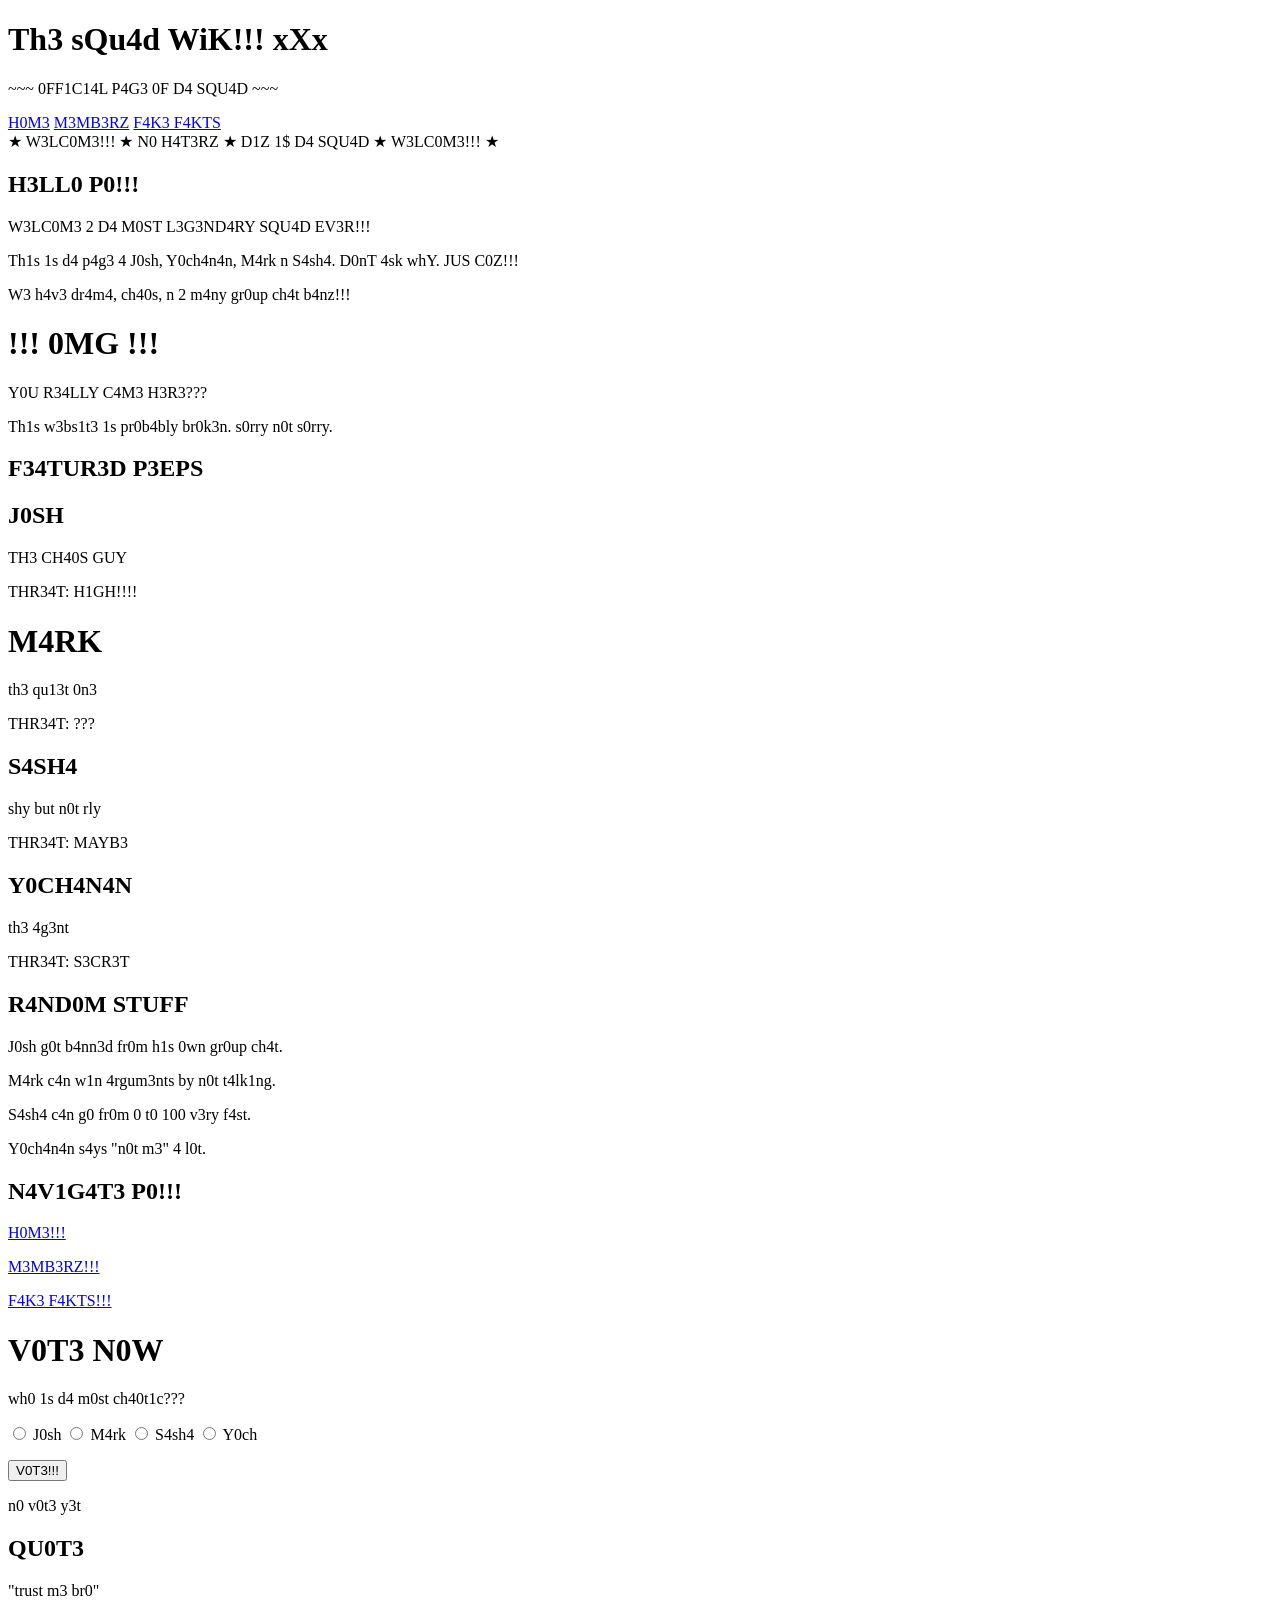
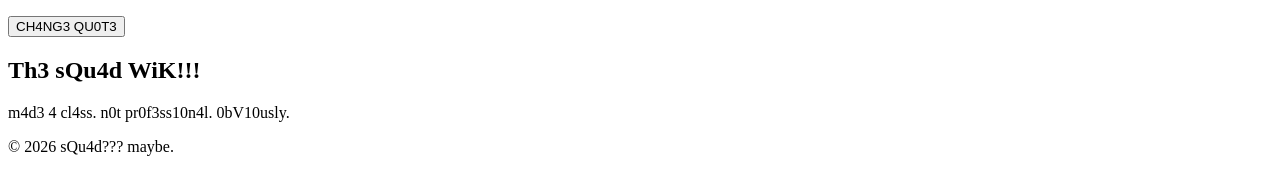
==== Index.html @ 8d660037 "Merge branch 'main' into kang-branch" ====
<!DOCTYPE html>
<html>
<head>
    <title>Th3 sQu4d WiK!!!</title>
    <link rel="stylesheet" href="src/css/style.css">
</head>
<body>
    <div id="top">
        <h1>Th3 sQu4d WiK!!! xXx</h1>
        <p>~~~ 0FF1C14L P4G3 0F D4 SQU4D ~~~</p>
    </div>

    <div id="menu">
        <a href="index.html">H0M3</a>
        <a href="pages/members.html">M3MB3RZ</a>
        <a href="pages/fun-facts.html">F4K3 F4KTS</a>
    </div>

    <div id="shout">
        ★ W3LC0M3!!! ★ N0 H4T3RZ ★ D1Z 1$ D4 SQU4D ★ W3LC0M3!!! ★
    </div>

    <div id="left">
        <h2>H3LL0 P0!!!</h2>
        <p>W3LC0M3 2 D4 M0ST L3G3ND4RY SQU4D EV3R!!!</p>
        <p>Th1s 1s d4 p4g3 4 J0sh, Y0ch4n4n, M4rk n S4sh4. D0nT 4sk whY. JUS C0Z!!!</p>
        <p>W3 h4v3 dr4m4, ch40s, n 2 m4ny gr0up ch4t b4nz!!!</p>
        <div id="big">
            <h1>!!! 0MG !!!</h1>
            <p>Y0U R34LLY C4M3 H3R3???</p>
            <p>Th1s w3bs1t3 1s pr0b4bly br0k3n. s0rry n0t s0rry.</p>
        </div>
        <h2>F34TUR3D P3EPS</h2>
        <div id="cards">
            <div id="josh">
                <h2>J0SH</h2>
                <p>TH3 CH40S GUY</p>
                <p>THR34T: H1GH!!!!</p>
            </div>
            <div id="mark">
                <h1>M4RK</h1>
                <p>th3 qu13t 0n3</p>
                <p>THR34T: ???</p>
            </div>
            <div id="sasha">
                <h2>S4SH4</h2>
                <p>shy but n0t rly</p>
                <p>THR34T: MAYB3</p>
            </div>
            <div id="yoch">
                <h2>Y0CH4N4N</h2>
                <p>th3 4g3nt</p>
                <p>THR34T: S3CR3T</p>
            </div>
        </div>
        <h2>R4ND0M STUFF</h2>
        <p>J0sh g0t b4nn3d fr0m h1s 0wn gr0up ch4t.</p>
        <p>M4rk c4n w1n 4rgum3nts by n0t t4lk1ng.</p>
        <p>S4sh4 c4n g0 fr0m 0 t0 100 v3ry f4st.</p>
        <p>Y0ch4n4n s4ys "n0t m3" 4 l0t.</p>
    </div>

    <div id="right">
        <h2>N4V1G4T3 P0!!!</h2>
        <p><a href="index.html">H0M3!!!</a></p>
        <p><a href="pages/members.html">M3MB3RZ!!!</a></p>
        <p><a href="pages/fun-facts.html">F4K3 F4KTS!!!</a></p>
        <h1>V0T3 N0W</h1>
        <p>wh0 1s d4 m0st ch40t1c???</p>
        <input type="radio" name="vote" value="josh"> J0sh
        <input type="radio" name="vote" value="mark"> M4rk
        <input type="radio" name="vote" value="sasha"> S4sh4
        <input type="radio" name="vote" value="yochanan"> Y0ch
        <p><button type="button" onclick="voteNow()">V0T3!!!</button></p>
        <p id="voteresult">n0 v0t3 y3t</p>
        <h2>QU0T3</h2>
        <p id="quote">"trust m3 br0"</p>
        <button type="button" onclick="newQuote()">CH4NG3 QU0T3</button>
    </div>

    <div id="bottom">
        <h2>Th3 sQu4d WiK!!!</h2>
        <p>m4d3 4 cl4ss. n0t pr0f3ss10n4l. 0bV10usly.</p>
        <p>© 2026 sQu4d??? maybe.</p>
    </div>
    <script src="src/js/main.js"></script>
</body>
</html>
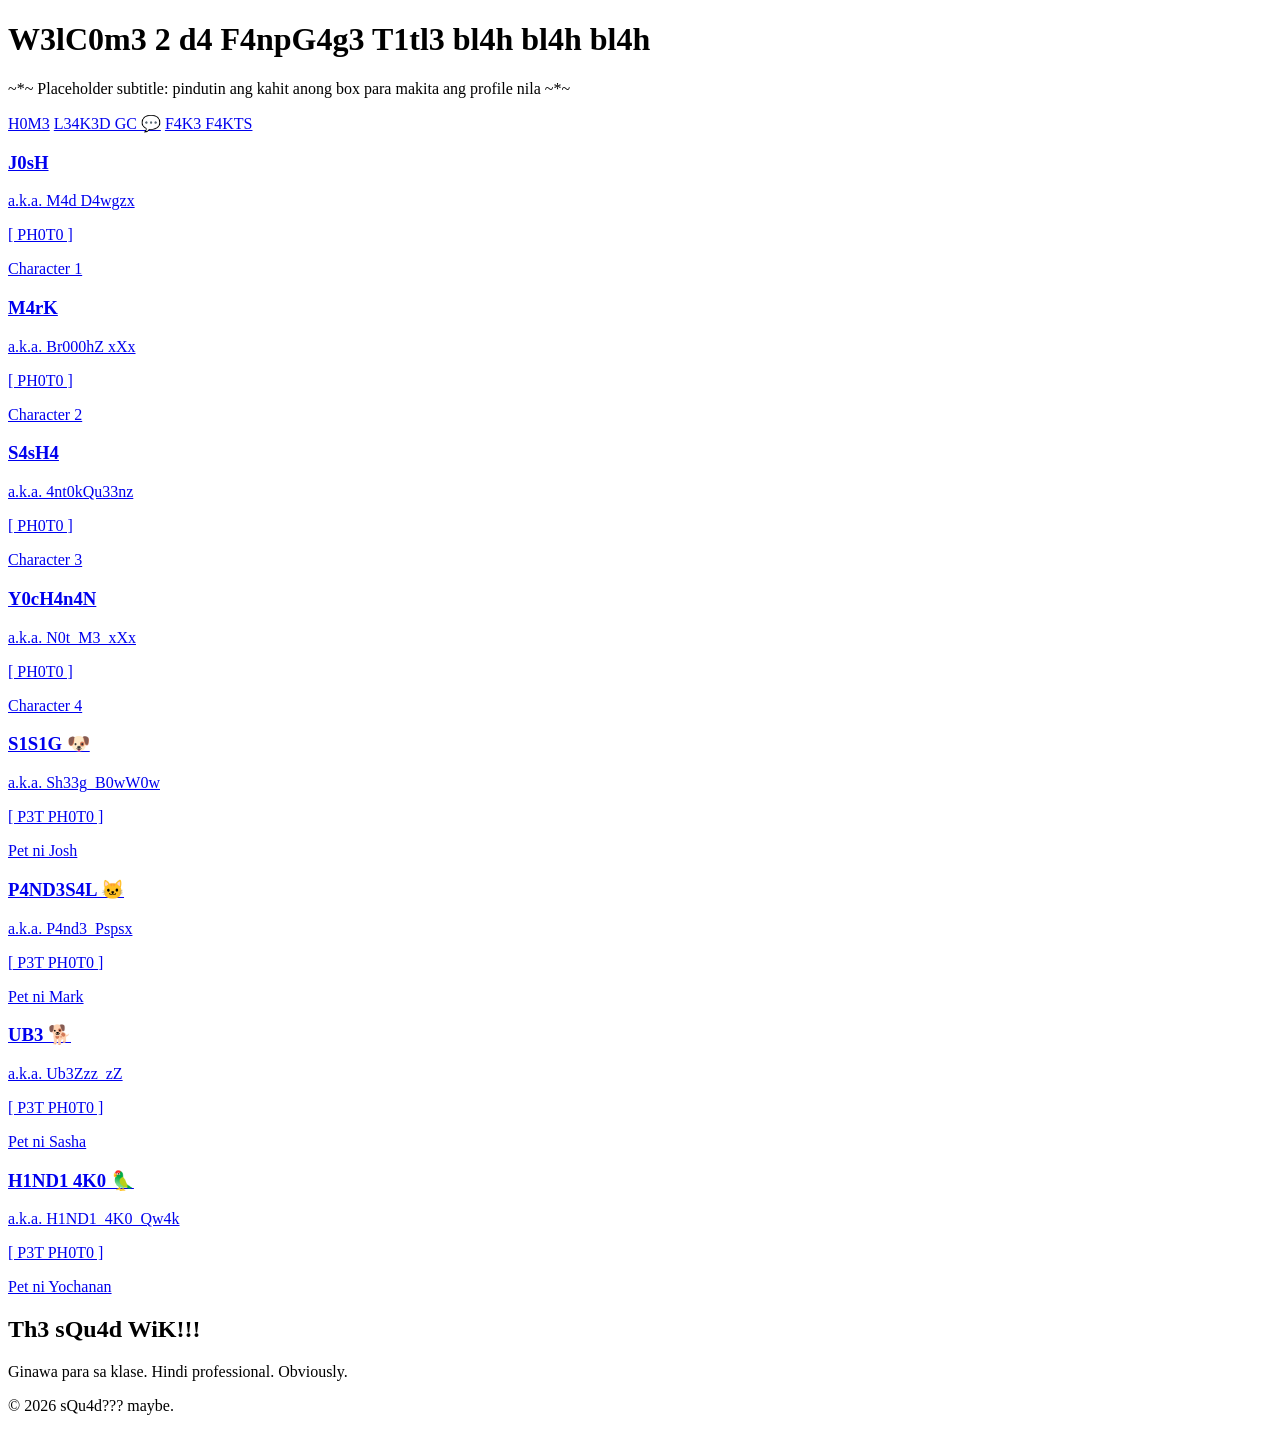
==== commit adb6ab52: "update" ====
--- a/Index.html
+++ b/Index.html
@@ -1,88 +1,99 @@
 <!DOCTYPE html>
 <html>
 <head>
-    <title>Th3 sQu4d WiK!!!</title>
-    <link rel="stylesheet" href="src/css/style.css">
+<title>Th3 sQu4d WiK!!!</title>
+<link rel="stylesheet" href="src/css/style.css">
 </head>
 <body>
-    <div id="top">
-        <h1>Th3 sQu4d WiK!!! xXx</h1>
-        <p>~~~ 0FF1C14L P4G3 0F D4 SQU4D ~~~</p>
-    </div>
+<div class="page">
 
-    <div id="menu">
-        <a href="index.html">H0M3</a>
-        <a href="pages/members.html">M3MB3RZ</a>
-        <a href="pages/fun-facts.html">F4K3 F4KTS</a>
-    </div>
+<div class="title">
+<h1>W3lC0m3 2 d4 F4npG4g3 T1tl3 bl4h bl4h bl4h</h1>
+<p>~*~ Placeholder subtitle: pindutin ang kahit anong box para makita ang profile nila ~*~</p>
+</div>
 
-    <div id="shout">
-        ★ W3LC0M3!!! ★ N0 H4T3RZ ★ D1Z 1$ D4 SQU4D ★ W3LC0M3!!! ★
-    </div>
+<div class="menu">
+<a href="index.html">H0M3</a>
+<a href="pages/leaked-gc.html">L34K3D GC 💬</a>
+<a href="pages/fun-facts.html">F4K3 F4KTS</a>
+</div>
 
-    <div id="left">
-        <h2>H3LL0 P0!!!</h2>
-        <p>W3LC0M3 2 D4 M0ST L3G3ND4RY SQU4D EV3R!!!</p>
-        <p>Th1s 1s d4 p4g3 4 J0sh, Y0ch4n4n, M4rk n S4sh4. D0nT 4sk whY. JUS C0Z!!!</p>
-        <p>W3 h4v3 dr4m4, ch40s, n 2 m4ny gr0up ch4t b4nz!!!</p>
-        <div id="big">
-            <h1>!!! 0MG !!!</h1>
-            <p>Y0U R34LLY C4M3 H3R3???</p>
-            <p>Th1s w3bs1t3 1s pr0b4bly br0k3n. s0rry n0t s0rry.</p>
-        </div>
-        <h2>F34TUR3D P3EPS</h2>
-        <div id="cards">
-            <div id="josh">
-                <h2>J0SH</h2>
-                <p>TH3 CH40S GUY</p>
-                <p>THR34T: H1GH!!!!</p>
-            </div>
-            <div id="mark">
-                <h1>M4RK</h1>
-                <p>th3 qu13t 0n3</p>
-                <p>THR34T: ???</p>
-            </div>
-            <div id="sasha">
-                <h2>S4SH4</h2>
-                <p>shy but n0t rly</p>
-                <p>THR34T: MAYB3</p>
-            </div>
-            <div id="yoch">
-                <h2>Y0CH4N4N</h2>
-                <p>th3 4g3nt</p>
-                <p>THR34T: S3CR3T</p>
-            </div>
-        </div>
-        <h2>R4ND0M STUFF</h2>
-        <p>J0sh g0t b4nn3d fr0m h1s 0wn gr0up ch4t.</p>
-        <p>M4rk c4n w1n 4rgum3nts by n0t t4lk1ng.</p>
-        <p>S4sh4 c4n g0 fr0m 0 t0 100 v3ry f4st.</p>
-        <p>Y0ch4n4n s4ys "n0t m3" 4 l0t.</p>
-    </div>
+<div class="row">
+<a class="cardlink" href="pages/josh.html">
+<div class="card josh">
+<h3>J0sH</h3>
+<p class="aka">a.k.a. M4d D4wgzx</p>
+<div class="photo"><p>[ PH0T0 ]</p></div>
+<p>Character 1</p>
+</div>
+</a>
+<a class="cardlink" href="pages/mark.html">
+<div class="card mark">
+<h3>M4rK</h3>
+<p class="aka">a.k.a. Br000hZ xXx</p>
+<div class="photo"><p>[ PH0T0 ]</p></div>
+<p>Character 2</p>
+</div>
+</a>
+<a class="cardlink" href="pages/sasha.html">
+<div class="card sasha">
+<h3>S4sH4</h3>
+<p class="aka">a.k.a. 4nt0kQu33nz</p>
+<div class="photo"><p>[ PH0T0 ]</p></div>
+<p>Character 3</p>
+</div>
+</a>
+<a class="cardlink" href="pages/yochanan.html">
+<div class="card yoch">
+<h3>Y0cH4n4N</h3>
+<p class="aka">a.k.a. N0t_M3_xXx</p>
+<div class="photo"><p>[ PH0T0 ]</p></div>
+<p>Character 4</p>
+</div>
+</a>
+</div>
 
-    <div id="right">
-        <h2>N4V1G4T3 P0!!!</h2>
-        <p><a href="index.html">H0M3!!!</a></p>
-        <p><a href="pages/members.html">M3MB3RZ!!!</a></p>
-        <p><a href="pages/fun-facts.html">F4K3 F4KTS!!!</a></p>
-        <h1>V0T3 N0W</h1>
-        <p>wh0 1s d4 m0st ch40t1c???</p>
-        <input type="radio" name="vote" value="josh"> J0sh
-        <input type="radio" name="vote" value="mark"> M4rk
-        <input type="radio" name="vote" value="sasha"> S4sh4
-        <input type="radio" name="vote" value="yochanan"> Y0ch
-        <p><button type="button" onclick="voteNow()">V0T3!!!</button></p>
-        <p id="voteresult">n0 v0t3 y3t</p>
-        <h2>QU0T3</h2>
-        <p id="quote">"trust m3 br0"</p>
-        <button type="button" onclick="newQuote()">CH4NG3 QU0T3</button>
-    </div>
+<div class="row">
+<a class="cardlink" href="pages/josh-pet.html">
+<div class="card josh">
+<h3>S1S1G 🐶</h3>
+<p class="aka">a.k.a. Sh33g_B0wW0w</p>
+<div class="photo"><p>[ P3T PH0T0 ]</p></div>
+<p>Pet ni Josh</p>
+</div>
+</a>
+<a class="cardlink" href="pages/mark-pet.html">
+<div class="card mark">
+<h3>P4ND3S4L 🐱</h3>
+<p class="aka">a.k.a. P4nd3_Pspsx</p>
+<div class="photo"><p>[ P3T PH0T0 ]</p></div>
+<p>Pet ni Mark</p>
+</div>
+</a>
+<a class="cardlink" href="pages/sasha-pet.html">
+<div class="card sasha">
+<h3>UB3 🐕</h3>
+<p class="aka">a.k.a. Ub3Zzz_zZ</p>
+<div class="photo"><p>[ P3T PH0T0 ]</p></div>
+<p>Pet ni Sasha</p>
+</div>
+</a>
+<a class="cardlink" href="pages/yochanan-pet.html">
+<div class="card yoch">
+<h3>H1ND1 4K0 🦜</h3>
+<p class="aka">a.k.a. H1ND1_4K0_Qw4k</p>
+<div class="photo"><p>[ P3T PH0T0 ]</p></div>
+<p>Pet ni Yochanan</p>
+</div>
+</a>
+</div>
 
-    <div id="bottom">
-        <h2>Th3 sQu4d WiK!!!</h2>
-        <p>m4d3 4 cl4ss. n0t pr0f3ss10n4l. 0bV10usly.</p>
-        <p>© 2026 sQu4d??? maybe.</p>
-    </div>
-    <script src="src/js/main.js"></script>
+<div class="footer">
+<h2>Th3 sQu4d WiK!!!</h2>
+<p>Ginawa para sa klase. Hindi professional. Obviously.</p>
+<p>© 2026 sQu4d??? maybe.</p>
+</div>
+
+</div>
 </body>
 </html>
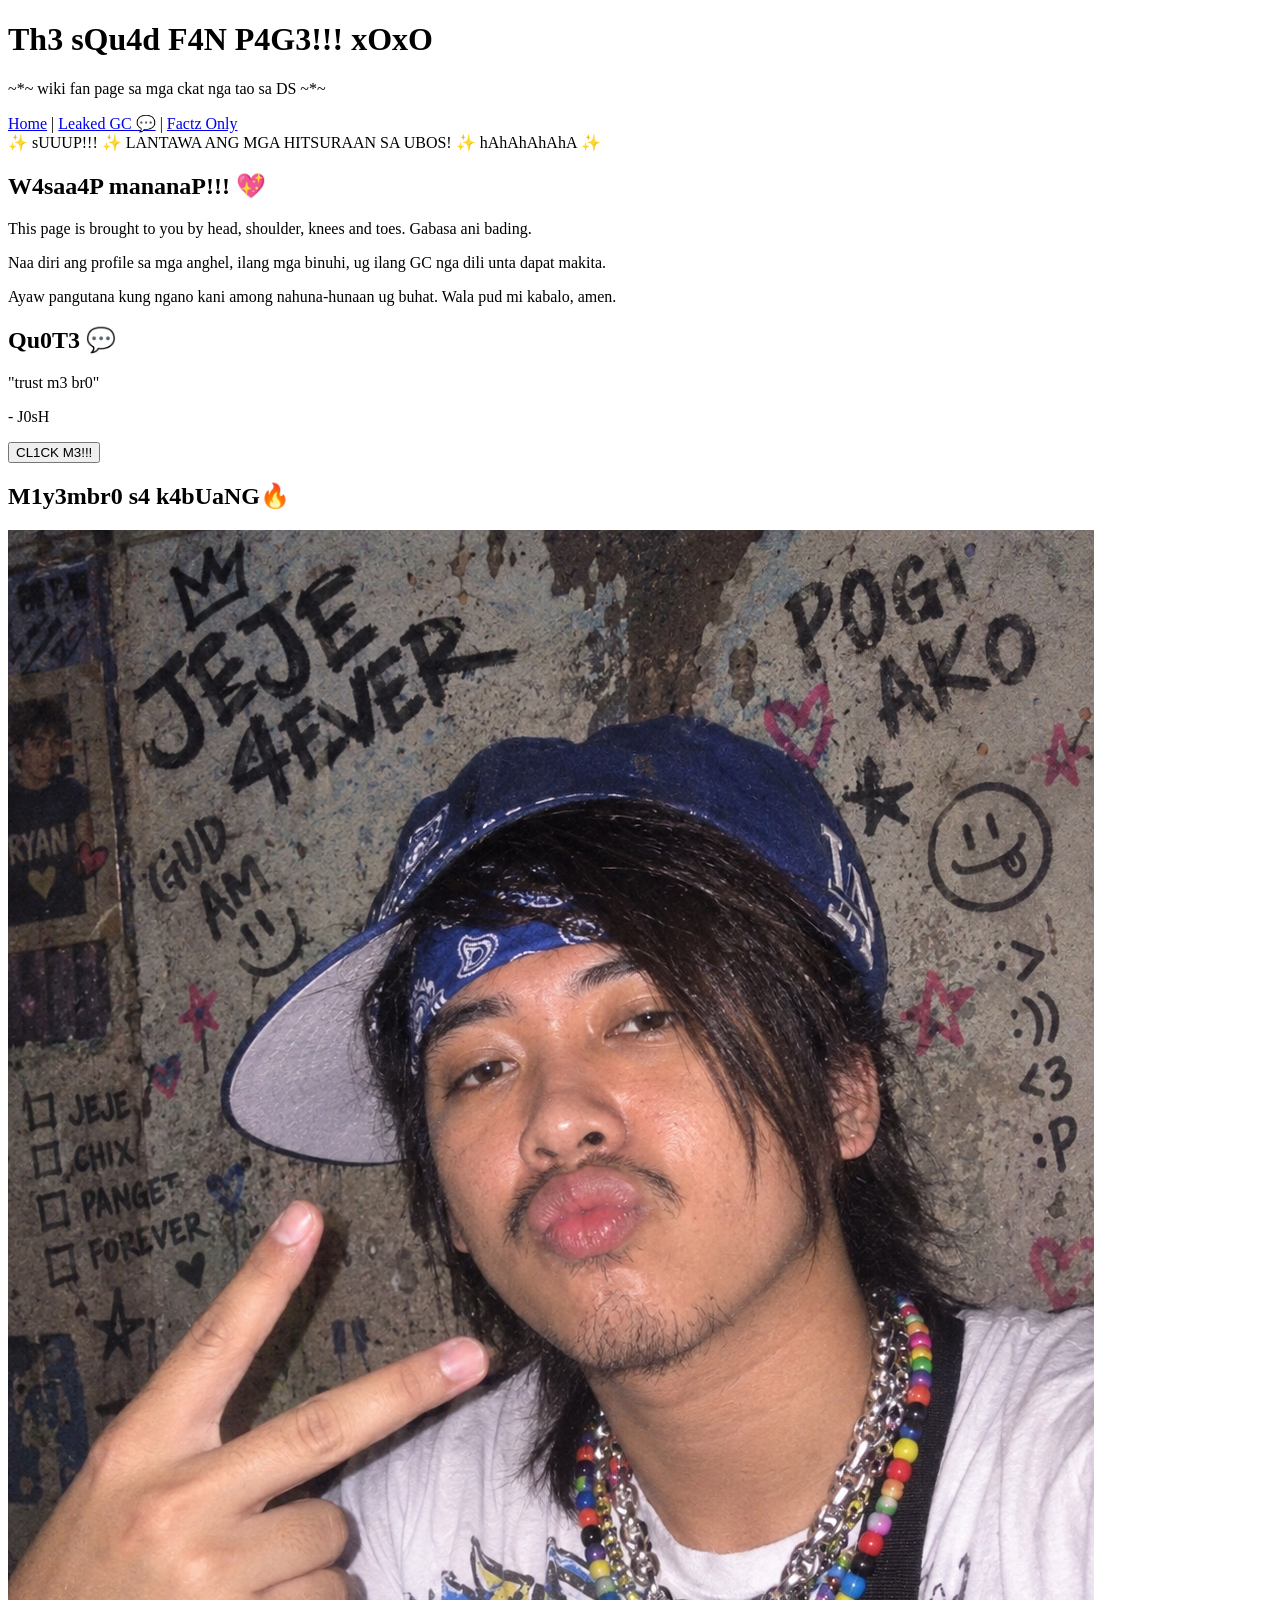
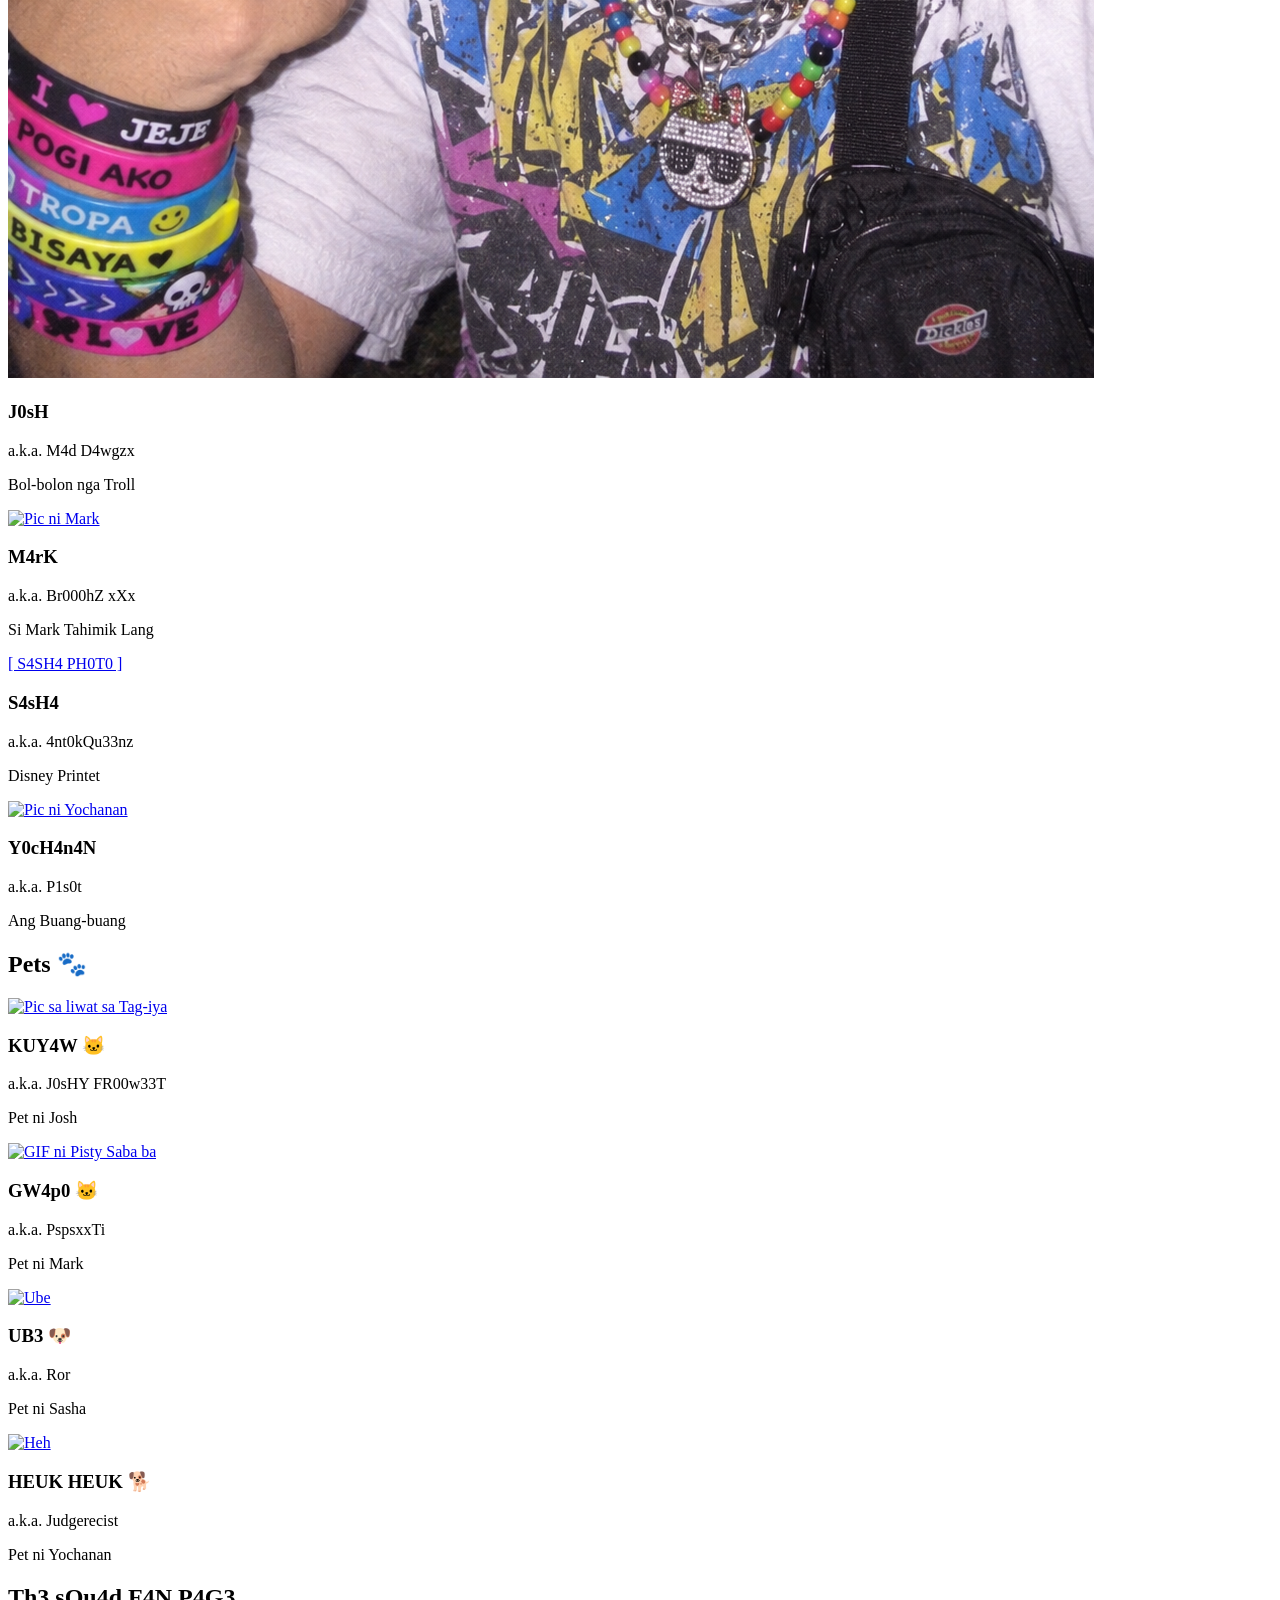
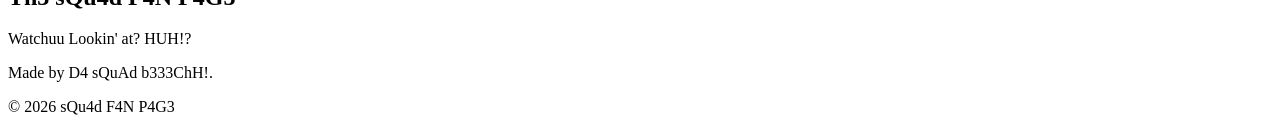
==== commit 0c0b9629: "update" ====
--- a/Index.html
+++ b/Index.html
@@ -1,99 +1,110 @@
 <!DOCTYPE html>
 <html>
-<head>
-<title>Th3 sQu4d WiK!!!</title>
-<link rel="stylesheet" href="src/css/style.css">
-</head>
-<body>
-<div class="page">
+	<head>
+		<meta charset="UTF-8">
+		<title>Th3 sQu4d F4N P4G3!!!</title>
+		<link rel="stylesheet" href="src/css/index.css">
+	</head>
 
-<div class="title">
-<h1>W3lC0m3 2 d4 F4npG4g3 T1tl3 bl4h bl4h bl4h</h1>
-<p>~*~ Placeholder subtitle: pindutin ang kahit anong box para makita ang profile nila ~*~</p>
-</div>
+	<body>
+		<div id='box1'>
+			<h1>Th3 sQu4d F4N P4G3!!! xOxO</h1>
+			<p>~*~ wiki fan page sa mga ckat nga tao sa DS ~*~</p>
+		</div>
 
-<div class="menu">
-<a href="index.html">H0M3</a>
-<a href="pages/leaked-gc.html">L34K3D GC 💬</a>
-<a href="pages/fun-facts.html">F4K3 F4KTS</a>
-</div>
+		<div id='box2'>
+			<a href="index.html">Home</a> |
+			<a href="pages/leaked-gc.html">Leaked GC 💬</a> |
+			<a href="pages/fun-facts.html">Factz Only</a>
+		</div>
 
-<div class="row">
-<a class="cardlink" href="pages/josh.html">
-<div class="card josh">
-<h3>J0sH</h3>
-<p class="aka">a.k.a. M4d D4wgzx</p>
-<div class="photo"><p>[ PH0T0 ]</p></div>
-<p>Character 1</p>
-</div>
-</a>
-<a class="cardlink" href="pages/mark.html">
-<div class="card mark">
-<h3>M4rK</h3>
-<p class="aka">a.k.a. Br000hZ xXx</p>
-<div class="photo"><p>[ PH0T0 ]</p></div>
-<p>Character 2</p>
-</div>
-</a>
-<a class="cardlink" href="pages/sasha.html">
-<div class="card sasha">
-<h3>S4sH4</h3>
-<p class="aka">a.k.a. 4nt0kQu33nz</p>
-<div class="photo"><p>[ PH0T0 ]</p></div>
-<p>Character 3</p>
-</div>
-</a>
-<a class="cardlink" href="pages/yochanan.html">
-<div class="card yoch">
-<h3>Y0cH4n4N</h3>
-<p class="aka">a.k.a. N0t_M3_xXx</p>
-<div class="photo"><p>[ PH0T0 ]</p></div>
-<p>Character 4</p>
-</div>
-</a>
-</div>
+		<div id='box3'>✨ sUUUP!!! ✨ LANTAWA ANG MGA HITSURAAN SA UBOS! ✨ hAhAhAhAhA ✨</div>
 
-<div class="row">
-<a class="cardlink" href="pages/josh-pet.html">
-<div class="card josh">
-<h3>S1S1G 🐶</h3>
-<p class="aka">a.k.a. Sh33g_B0wW0w</p>
-<div class="photo"><p>[ P3T PH0T0 ]</p></div>
-<p>Pet ni Josh</p>
-</div>
-</a>
-<a class="cardlink" href="pages/mark-pet.html">
-<div class="card mark">
-<h3>P4ND3S4L 🐱</h3>
-<p class="aka">a.k.a. P4nd3_Pspsx</p>
-<div class="photo"><p>[ P3T PH0T0 ]</p></div>
-<p>Pet ni Mark</p>
-</div>
-</a>
-<a class="cardlink" href="pages/sasha-pet.html">
-<div class="card sasha">
-<h3>UB3 🐕</h3>
-<p class="aka">a.k.a. Ub3Zzz_zZ</p>
-<div class="photo"><p>[ P3T PH0T0 ]</p></div>
-<p>Pet ni Sasha</p>
-</div>
-</a>
-<a class="cardlink" href="pages/yochanan-pet.html">
-<div class="card yoch">
-<h3>H1ND1 4K0 🦜</h3>
-<p class="aka">a.k.a. H1ND1_4K0_Qw4k</p>
-<div class="photo"><p>[ P3T PH0T0 ]</p></div>
-<p>Pet ni Yochanan</p>
-</div>
-</a>
-</div>
+		<div class='row'>
+			<div id='box4'>
+				<h2>W4saa4P mananaP!!! 💖</h2>
+				<p>This page is brought to you by head, shoulder, knees and toes. Gabasa ani bading.</p>
 
-<div class="footer">
-<h2>Th3 sQu4d WiK!!!</h2>
-<p>Ginawa para sa klase. Hindi professional. Obviously.</p>
-<p>© 2026 sQu4d??? maybe.</p>
-</div>
+				<p>Naa diri ang profile sa mga anghel, ilang mga binuhi, ug ilang GC nga dili unta dapat makita.</p>
+				<p>Ayaw pangutana kung ngano kani among nahuna-hunaan ug buhat. Wala pud mi kabalo, amen.</p>
+			</div>
+			<div id='box5'>
+				<h2>Qu0T3 💬</h2>
+				<p>"trust m3 br0"</p>
+				<p>- J0sH</p>
+				<button type="button" onclick="clickme()">CL1CK M3!!!</button>
+			</div>
+		</div>
 
-</div>
-</body>
+		<div id='box6'>
+			<h2>M1y3mbr0 s4 k4bUaNG🔥</h2>
+		</div>
+
+		<div class='row'>
+				<div id='box7'>
+					<a href="pages/josh.html"><img src="assets/josh.png" alt="Pic ni Josh"></a>
+					<h3>J0sH</h3>
+					<p>a.k.a. M4d D4wgzx</p>
+					<p>Bol-bolon nga Troll</p>
+				</div>
+				<div id='box8'>
+					<a href="pages/mark.html"><img src="assets/mark.jpg" alt="Pic ni Mark"></a>
+					<h3>M4rK</h3>
+					<p>a.k.a. Br000hZ xXx</p>
+					<p>Si Mark Tahimik Lang</p>
+				</div>
+				<div id='box9'>
+					<a href="pages/sasha.html"><p>[ S4SH4 PH0T0 ]</p></a>
+					<h3>S4sH4</h3>
+					<p>a.k.a. 4nt0kQu33nz</p>
+					<p>Disney Printet</p>
+				</div>
+				<div id='box10'>
+					<a href="pages/yochanan.html"><img src="assets/yochanan.jpg" alt="Pic ni Yochanan"></a>
+					<h3>Y0cH4n4N</h3>
+					<p>a.k.a. P1s0t</p>
+					<p>Ang Buang-buang</p>
+				</div>
+		</div>
+
+		<div id='box11'>
+			<h2>Pets 🐾</h2>
+		</div>
+
+		<div class='row'>
+				<div id='box12'>
+					<a href="pages/josh-pet.html"><img src="assets/josh-pet.png" alt="Pic sa liwat sa Tag-iya"></a>
+					<h3>KUY4W 🐱</h3>
+					<p>a.k.a. J0sHY FR00w33T</p>
+					<p>Pet ni Josh</p>
+				</div>
+				<div id='box13'>
+					<a href="pages/mark-pet.html"><img src="assets/mark-pet.gif" alt="GIF ni Pisty Saba ba"></a>
+					<h3>GW4p0 🐱</h3>
+					<p>a.k.a. PspsxxTi</p>
+					<p>Pet ni Mark</p>
+				</div>
+				<div id='box14'>
+					<a href="pages/sasha-pet.html"><img src="assets/sasha-pet.jpeg" alt="Ube"></a>
+					<h3>UB3 🐶</h3>
+					<p>a.k.a. Ror</p>
+					<p>Pet ni Sasha</p>
+				</div>
+				<div id='box15'>
+					<a href="pages/yochanan-pet.html"><img src="assets/yochanan-pet.gif" alt="Heh"></a>
+					<h3>HEUK HEUK 🐕</h3>
+					<p>a.k.a. Judgerecist</p>
+					<p>Pet ni Yochanan</p>
+				</div>
+		</div>
+
+		<div id='box16'>
+			<h2>Th3 sQu4d F4N P4G3</h2>
+			<p>Watchuu Lookin' at? HUH!?</p>
+<p>Made by D4 sQuAd b333ChH!.</p>
+<p>© 2026 sQu4d F4N P4G3</p>
+		</div>
+
+		<script src="src/js/index.js"></script>
+	</body>
 </html>
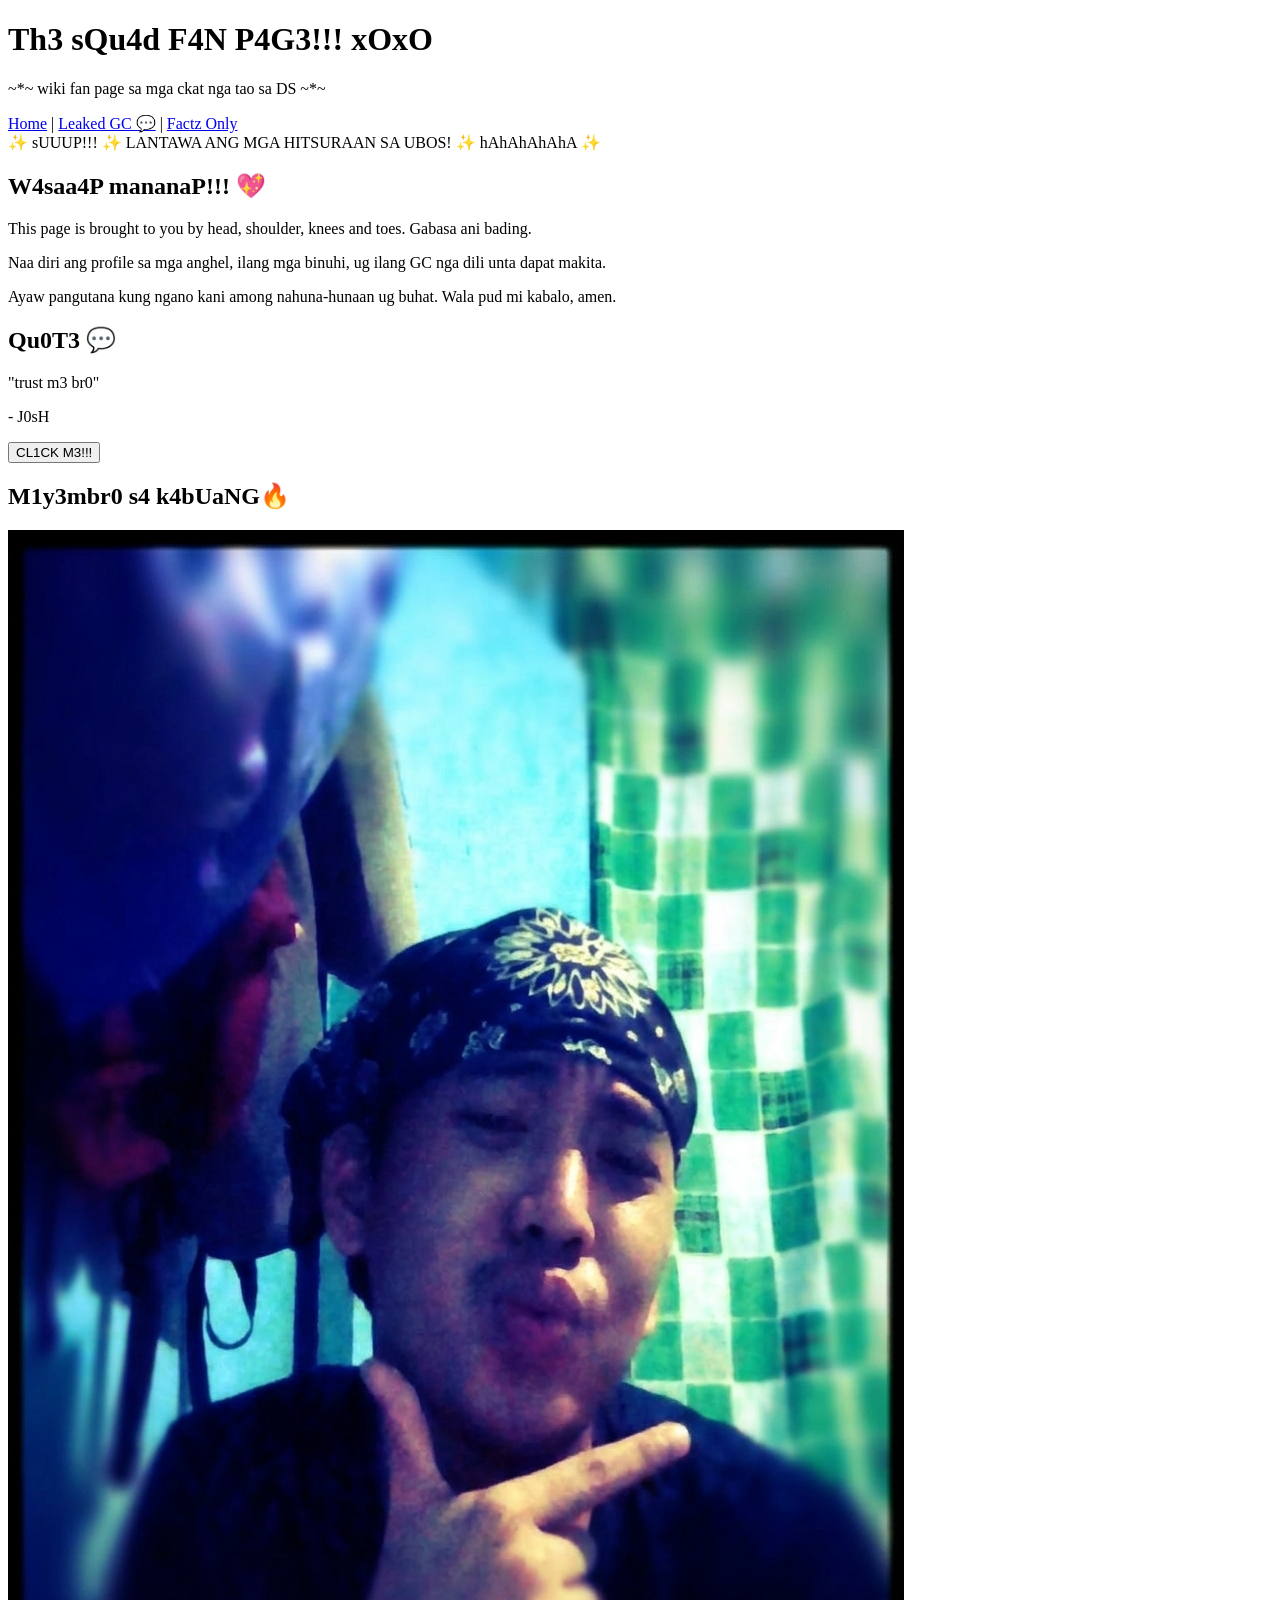
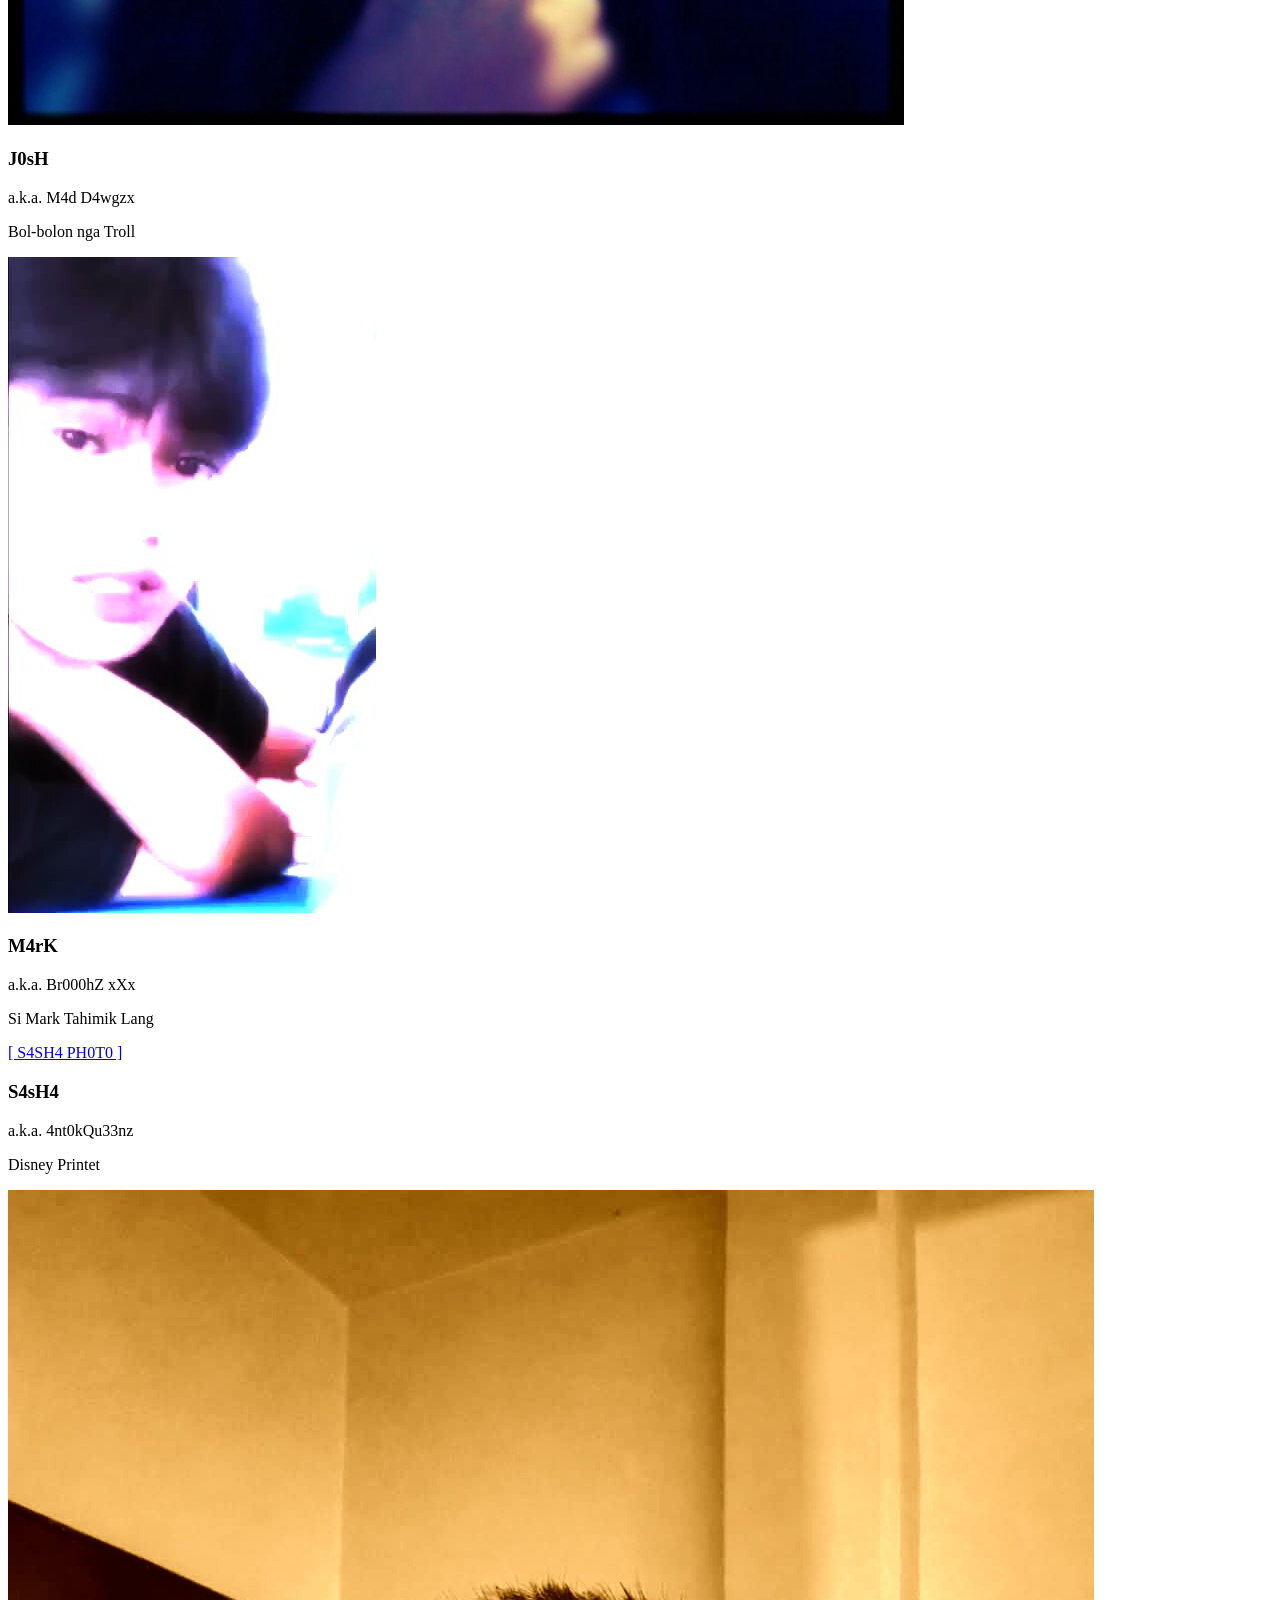
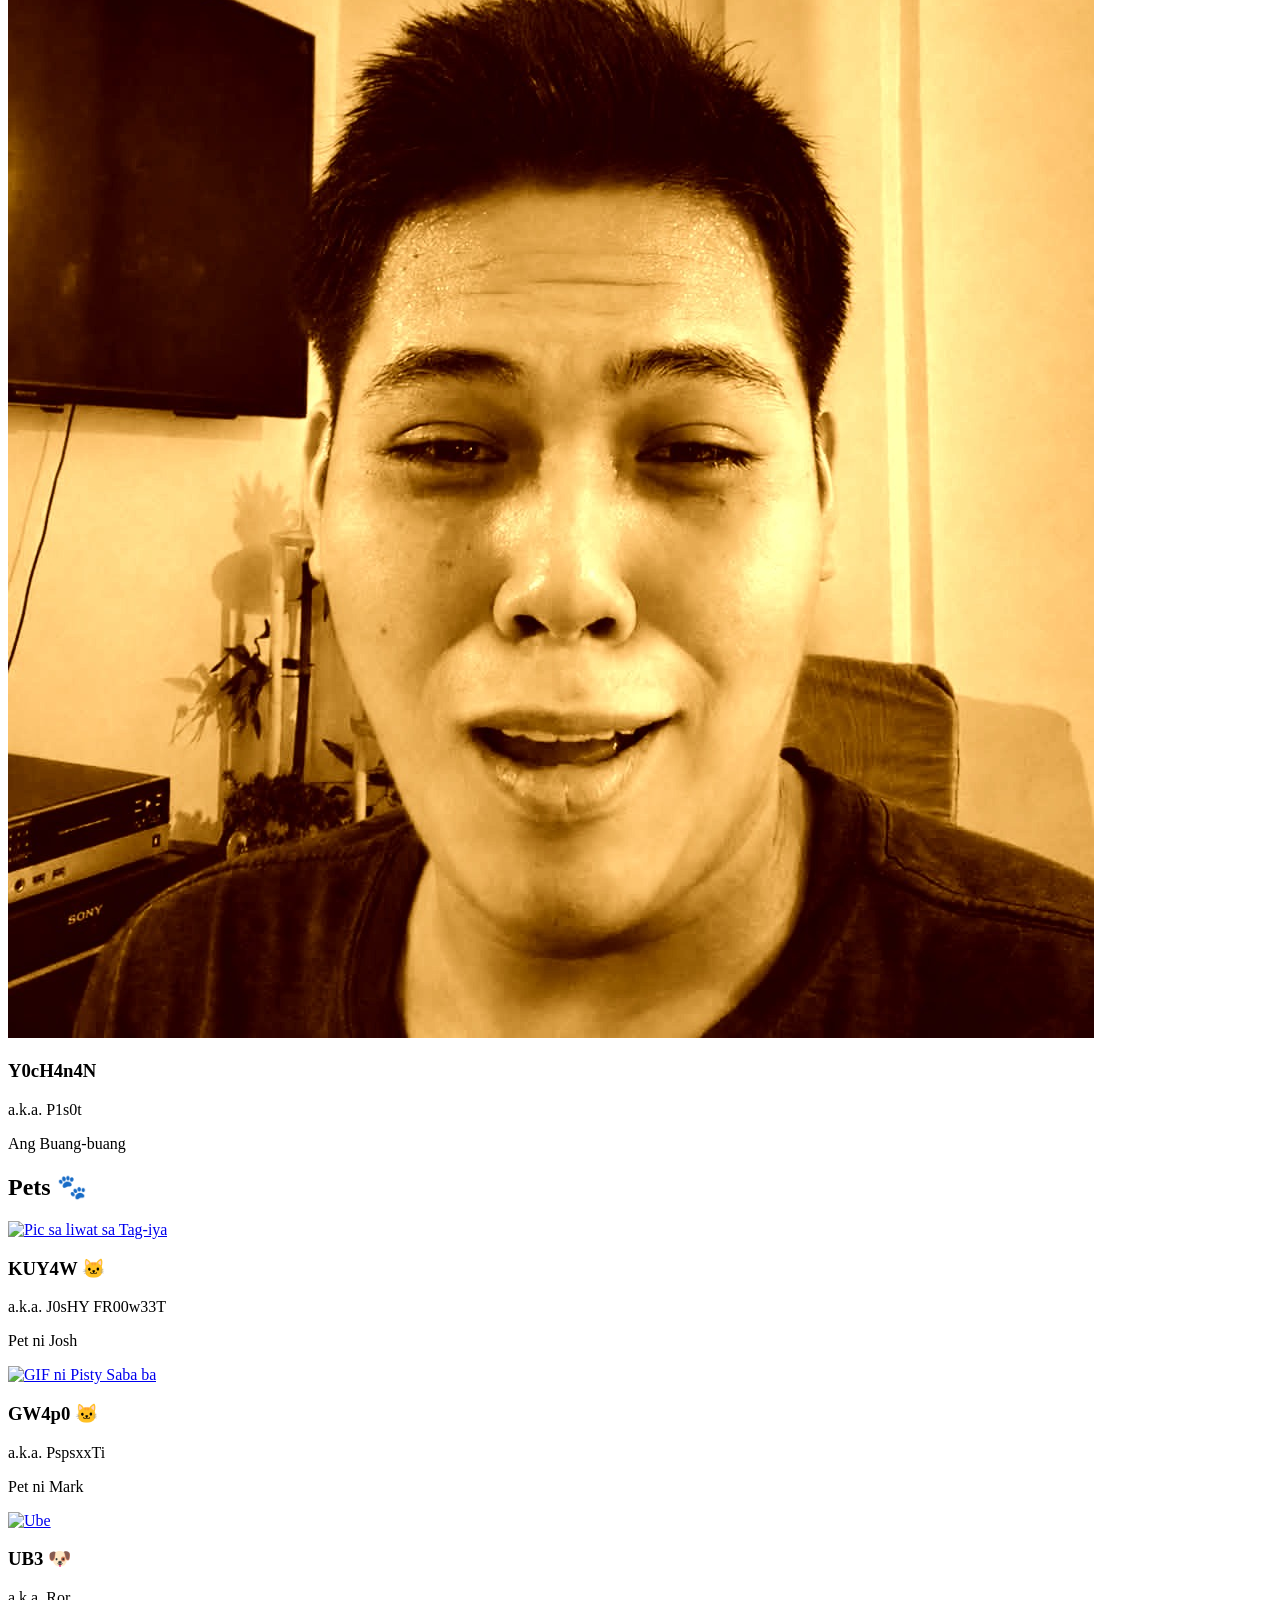
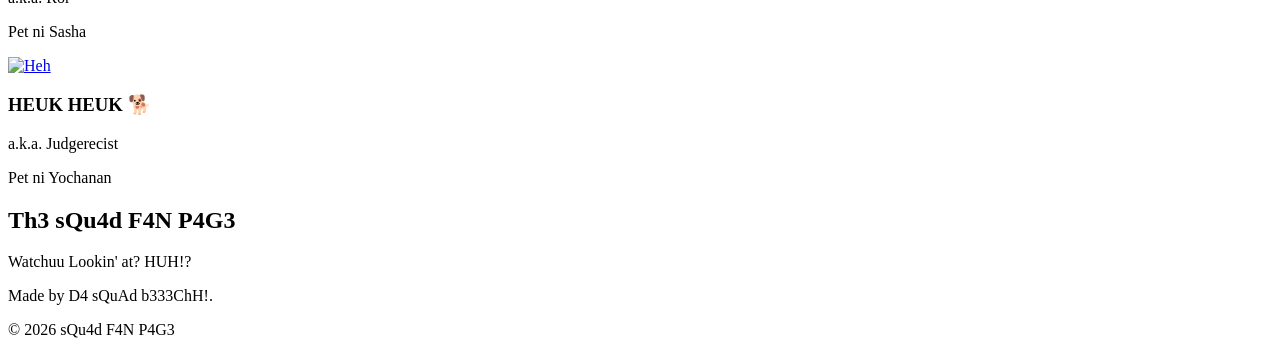
==== commit 1b566e41: "Update Index.html" ====
--- a/Index.html
+++ b/Index.html
@@ -42,7 +42,7 @@
 
 		<div class='row'>
 				<div id='box7'>
-					<a href="pages/josh.html"><img src="assets/josh.png" alt="Pic ni Josh"></a>
+					<a href="pages/josh.html"><img src="assets/josh.jfif" alt="Pic ni Josh"></a>
 					<h3>J0sH</h3>
 					<p>a.k.a. M4d D4wgzx</p>
 					<p>Bol-bolon nga Troll</p>
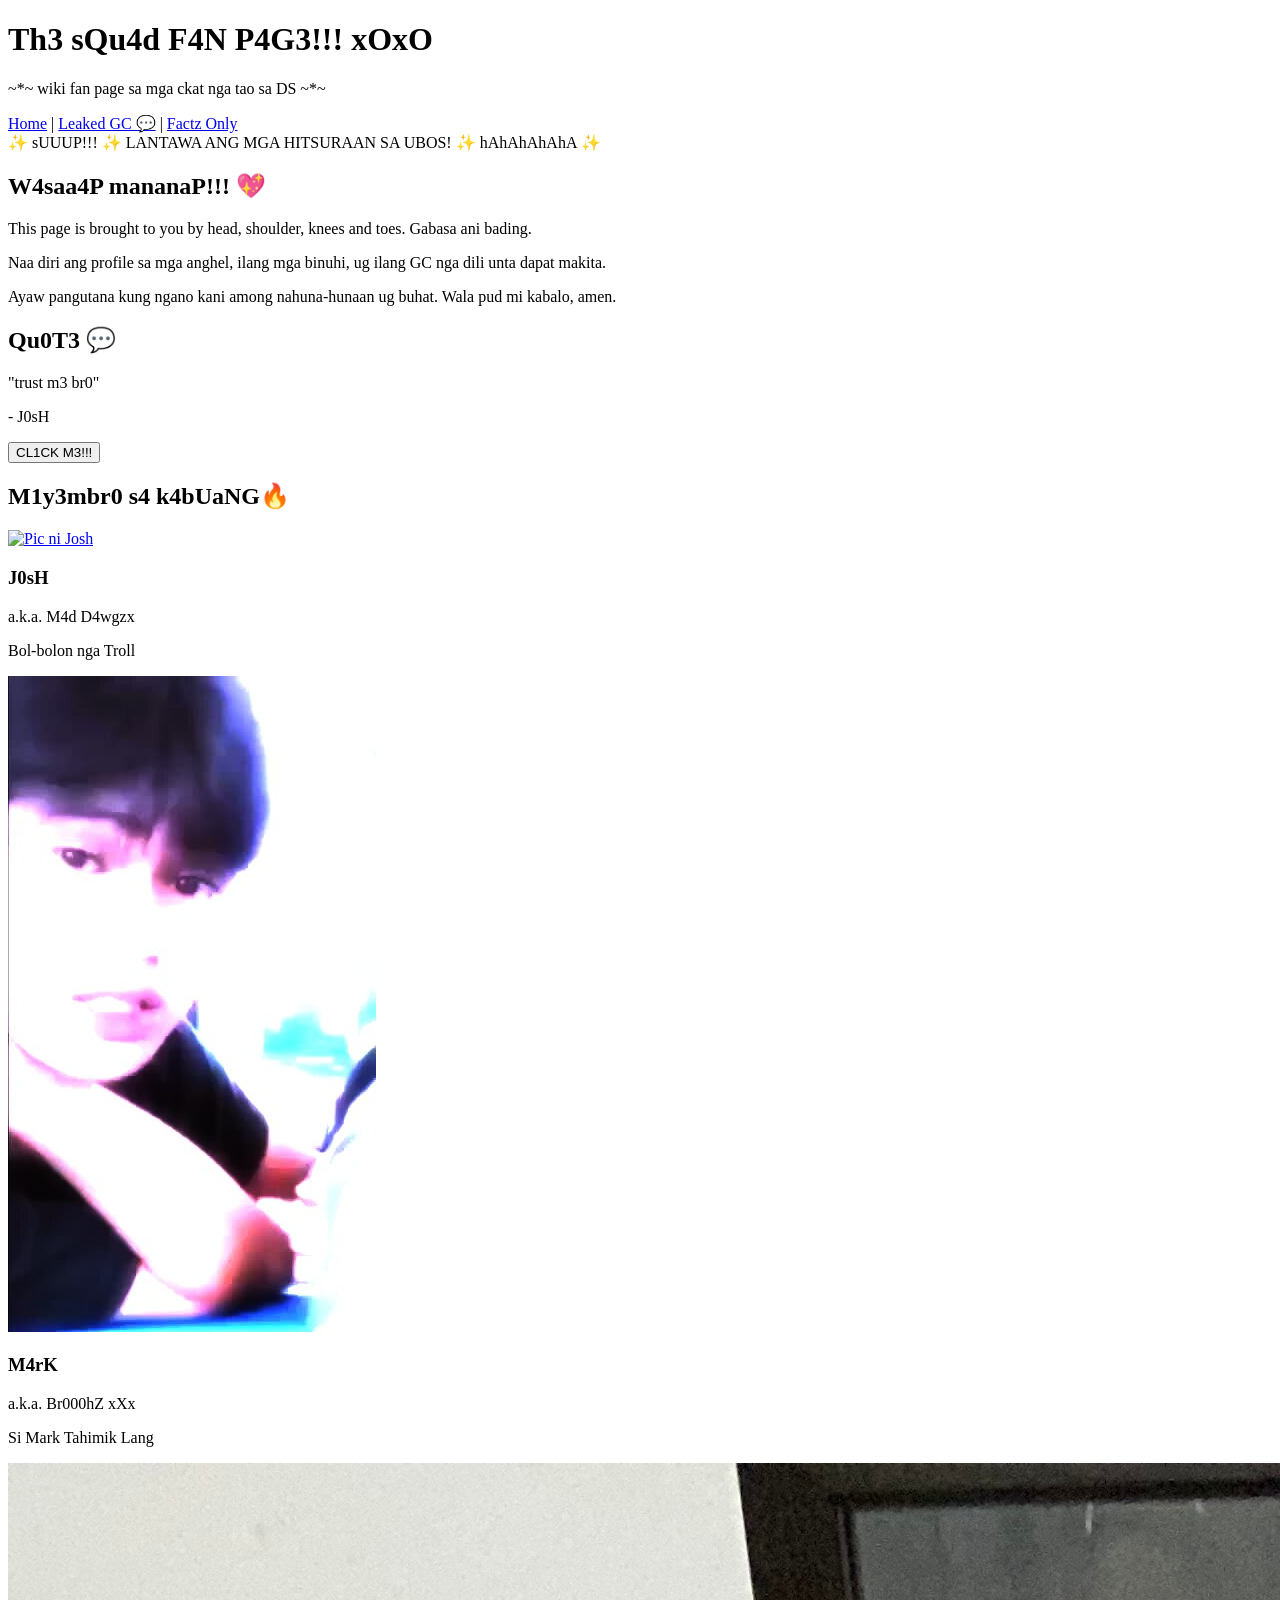
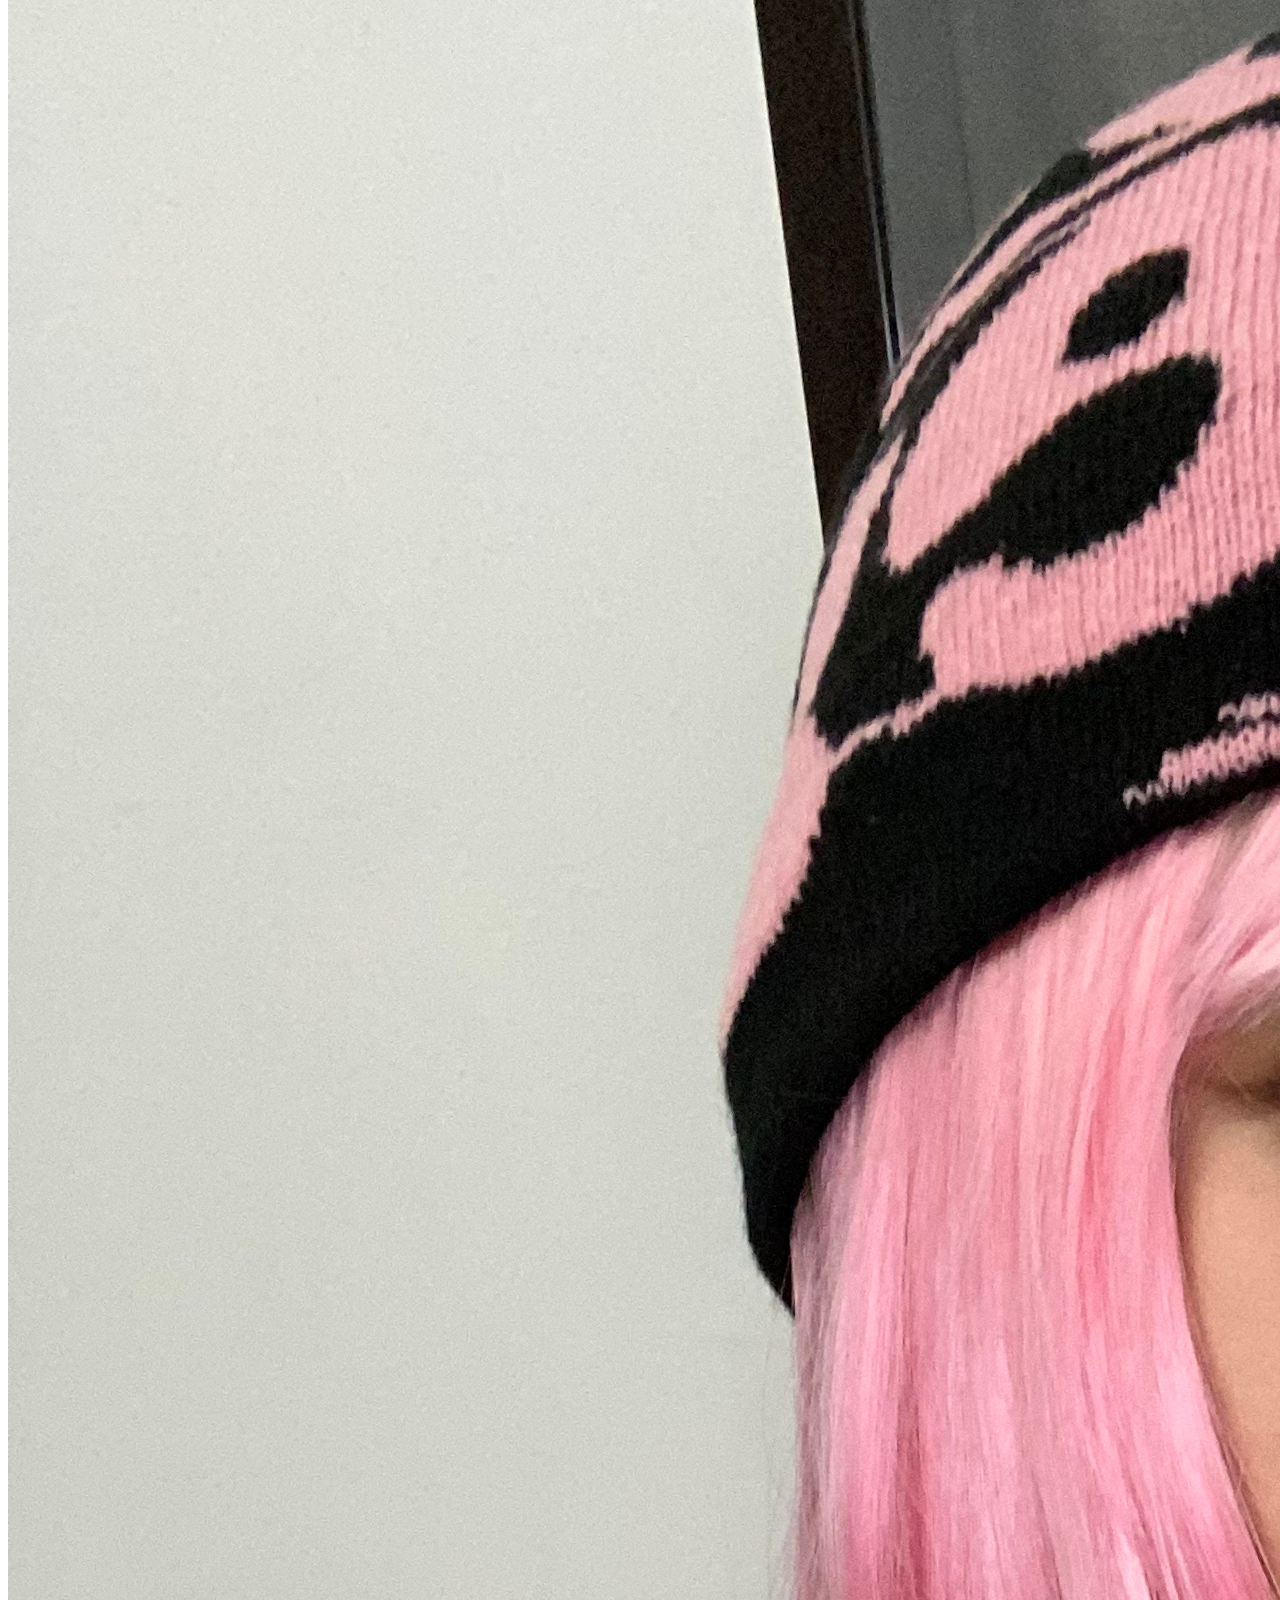
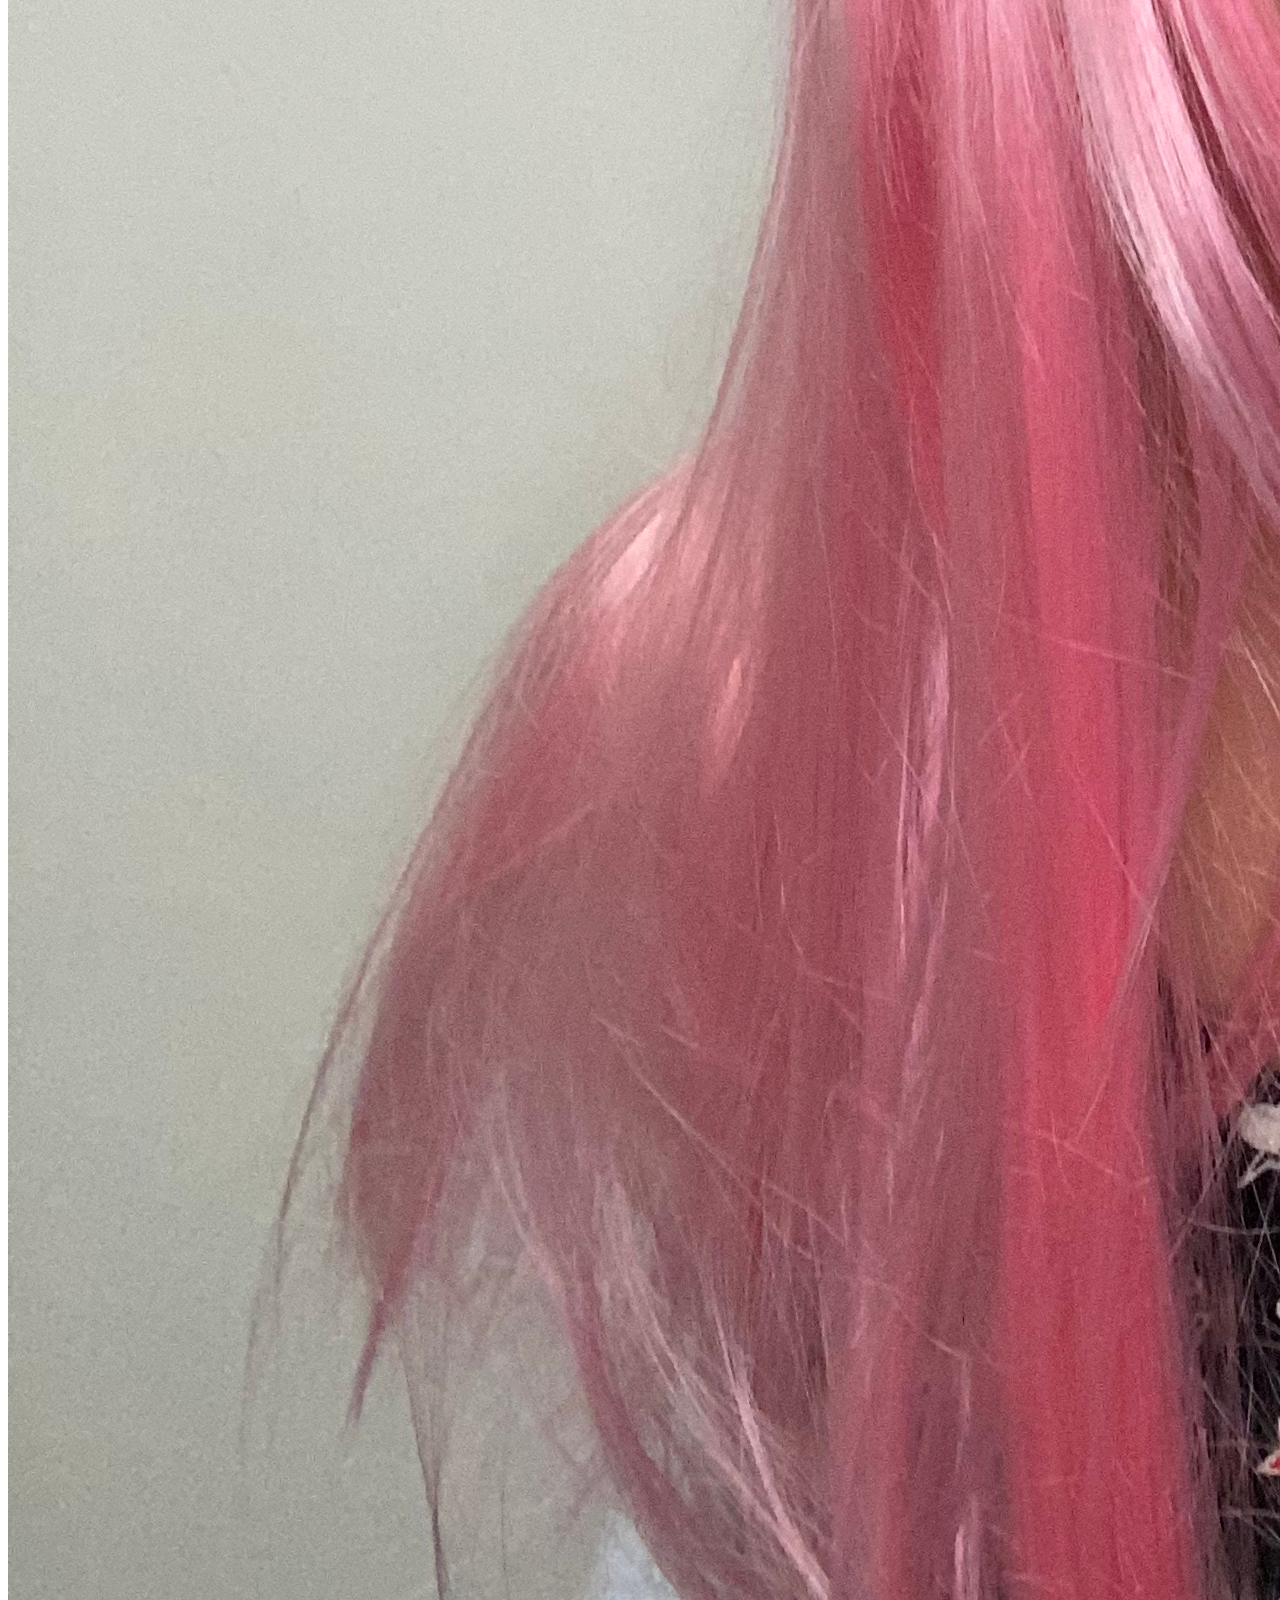
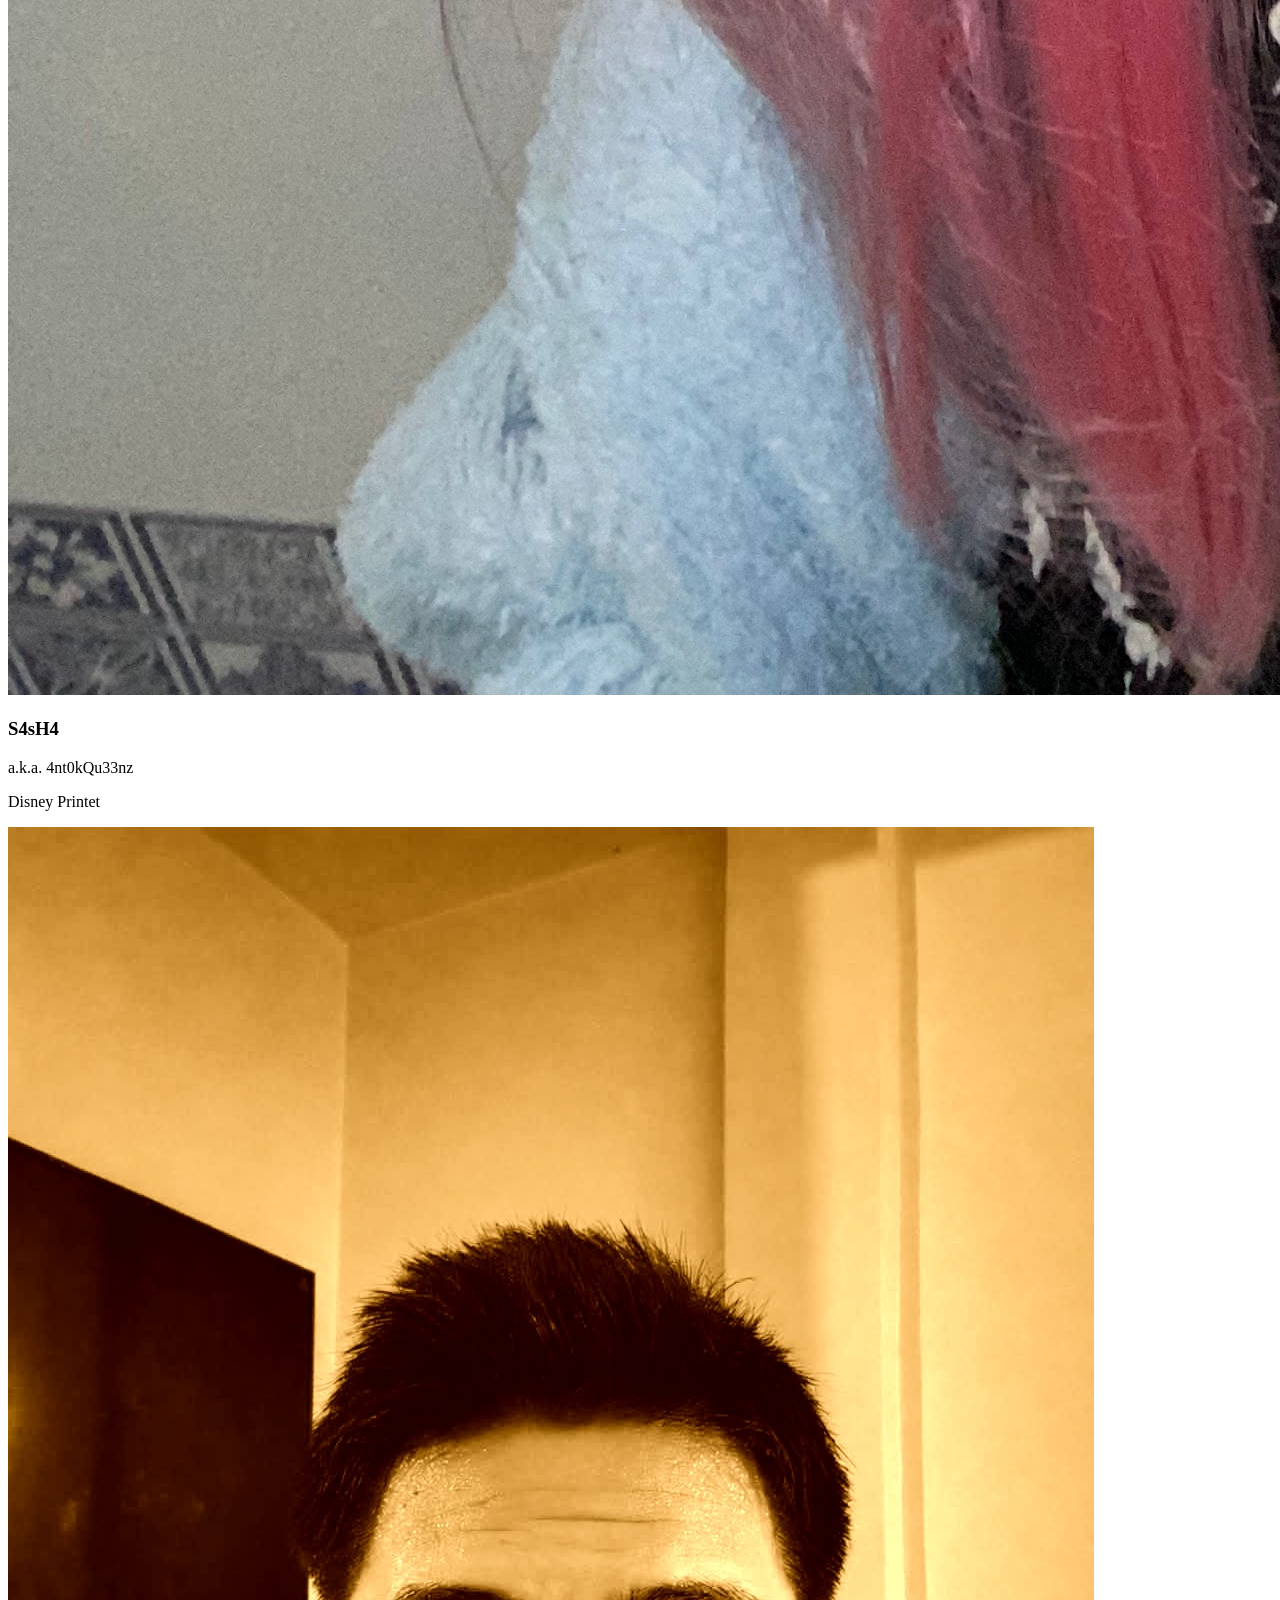
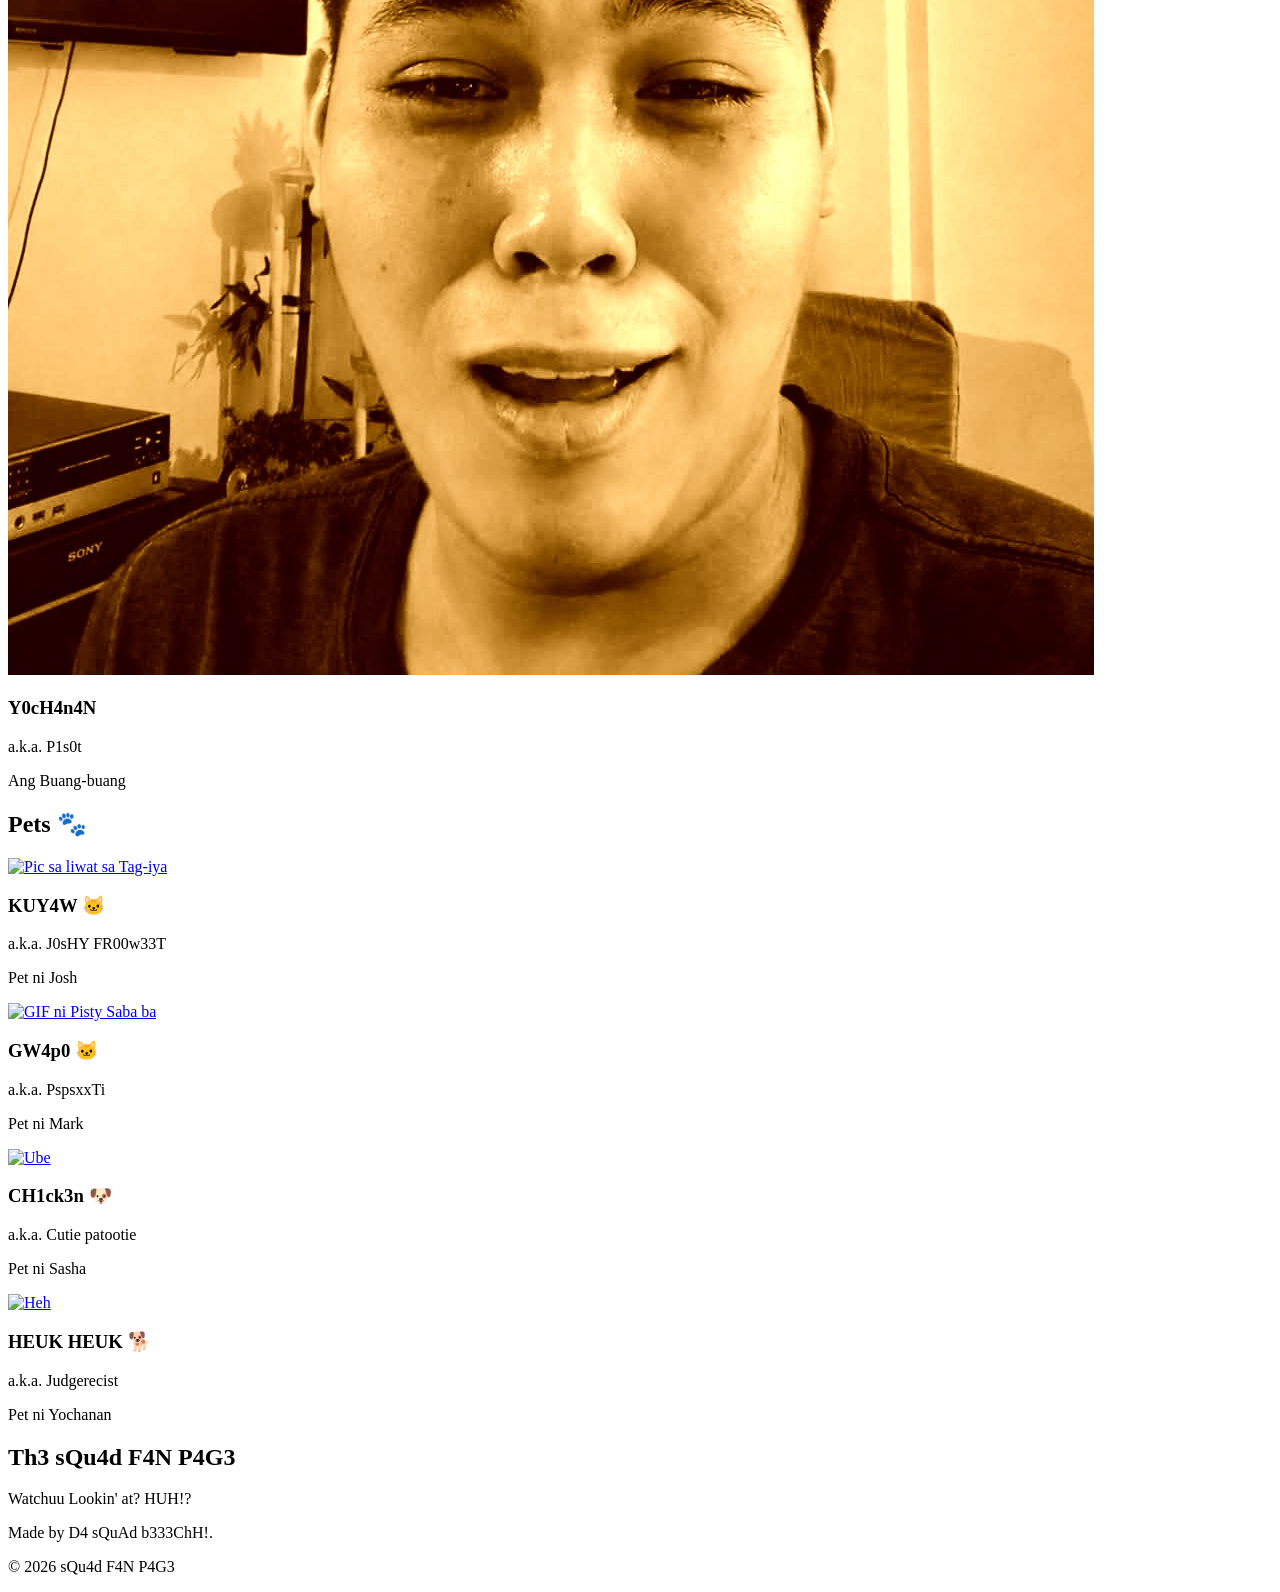
==== commit 1ee5cb61: "Update images and text in Index.html" ====
--- a/Index.html
+++ b/Index.html
@@ -42,7 +42,7 @@
 
 		<div class='row'>
 				<div id='box7'>
-					<a href="pages/josh.html"><img src="assets/josh.jfif" alt="Pic ni Josh"></a>
+					<a href="pages/josh.html"><img src="assets/josh.png" alt="Pic ni Josh"></a>
 					<h3>J0sH</h3>
 					<p>a.k.a. M4d D4wgzx</p>
 					<p>Bol-bolon nga Troll</p>
@@ -54,7 +54,7 @@
 					<p>Si Mark Tahimik Lang</p>
 				</div>
 				<div id='box9'>
-					<a href="pages/sasha.html"><p>[ S4SH4 PH0T0 ]</p></a>
+					<a href="pages/sasha.html"><img src="assets/sasha.jpeg" alt="Pic ni Sasha"></a>
 					<h3>S4sH4</h3>
 					<p>a.k.a. 4nt0kQu33nz</p>
 					<p>Disney Printet</p>
@@ -86,8 +86,8 @@
 				</div>
 				<div id='box14'>
 					<a href="pages/sasha-pet.html"><img src="assets/sasha-pet.jpeg" alt="Ube"></a>
-					<h3>UB3 🐶</h3>
-					<p>a.k.a. Ror</p>
+					<h3>CH1ck3n 🐶</h3>
+					<p>a.k.a. Cutie patootie</p>
 					<p>Pet ni Sasha</p>
 				</div>
 				<div id='box15'>
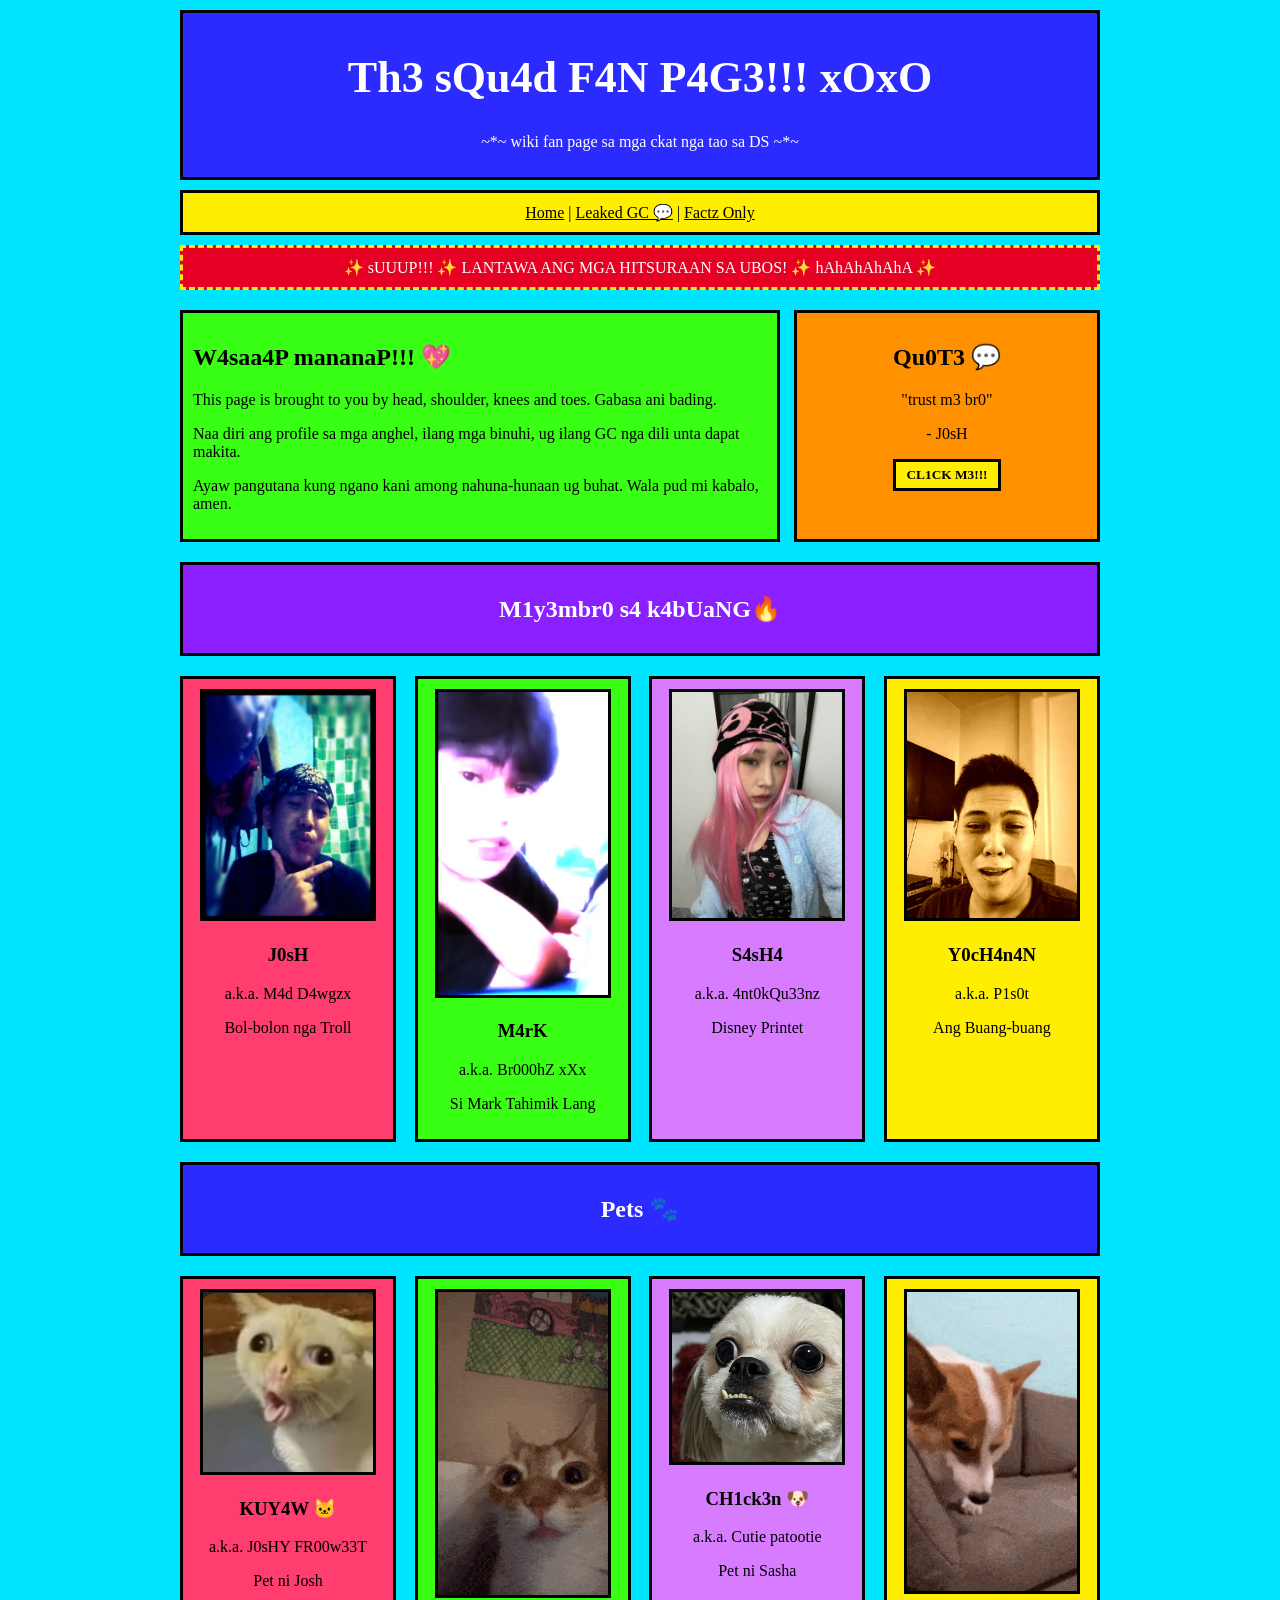
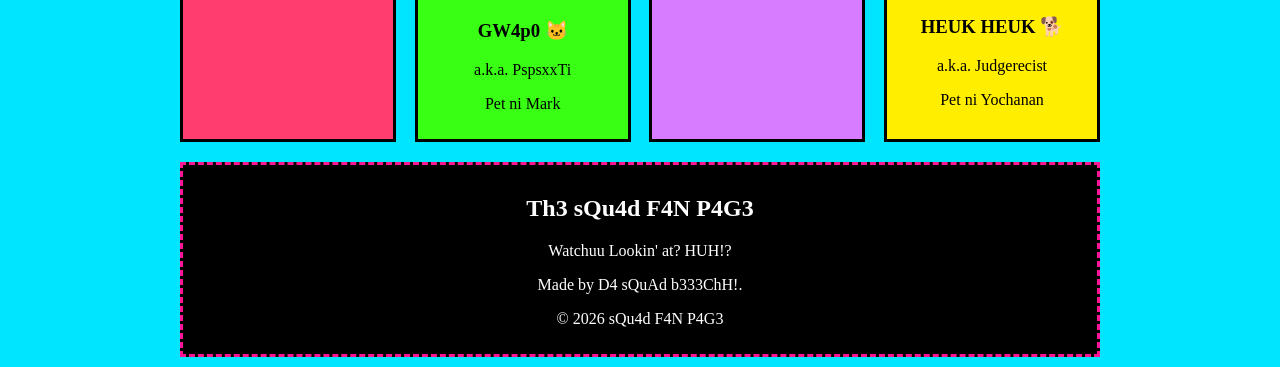
==== commit e6e31be4: "added my parts, modified some pages and structure" ====
--- a/Index.html
+++ b/Index.html
@@ -42,7 +42,7 @@
 
 		<div class='row'>
 				<div id='box7'>
-					<a href="pages/josh.html"><img src="assets/josh.png" alt="Pic ni Josh"></a>
+					<a href="pages/josh.html"><img src="assets/josh.jfif" alt="Pic ni Josh"></a>
 					<h3>J0sH</h3>
 					<p>a.k.a. M4d D4wgzx</p>
 					<p>Bol-bolon nga Troll</p>
--- a/src/css/index.css
+++ b/src/css/index.css
@@ -0,0 +1,191 @@
+body{
+	background-color:#00e5ff;
+	font-family:"Comic Sans MS", cursive;
+	width:920px;
+	margin:0px auto;
+}
+
+.row{
+	display:flex;
+	justify-content:space-between;
+}
+
+a{
+	color:black;
+}
+
+button{
+	background-color:#ffee00;
+	border:3px solid black;
+	font-family:"Comic Sans MS", cursive;
+	font-weight:bold;
+	padding:5px 10px;
+}
+
+#box1{
+	width:894px;
+	background-color:#2b2bff;
+	color:white;
+	border:3px solid black;
+	padding:10px;
+	margin:10px 0px;
+	text-align:center;
+}
+
+#box2{
+	width:894px;
+	background-color:#ffee00;
+	color:black;
+	border:3px solid black;
+	padding:10px;
+	margin:10px 0px;
+	text-align:center;
+}
+
+#box3{
+	width:894px;
+	background-color:#e60023;
+	color:white;
+	border:3px dashed #ffee00;
+	padding:10px;
+	margin:10px 0px;
+	text-align:center;
+}
+
+#box4{
+	width:574px;
+	background-color:#39ff14;
+	color:black;
+	border:3px solid black;
+	padding:10px;
+	margin:10px 0px;
+}
+
+#box5{
+	width:280px;
+	background-color:#ff9100;
+	color:black;
+	border:3px solid black;
+	padding:10px;
+	margin:10px 0px;
+	text-align:center;
+}
+
+#box6{
+	width:894px;
+	background-color:#8a1fff;
+	color:white;
+	border:3px solid black;
+	padding:10px;
+	margin:10px 0px;
+	text-align:center;
+}
+
+#box7{
+	width:190px;
+	background-color:#ff3d6e;
+	color:black;
+	border:3px solid black;
+	padding:10px;
+	margin:10px 0px;
+	text-align:center;
+}
+
+#box8{
+	width:190px;
+	background-color:#39ff14;
+	color:black;
+	border:3px solid black;
+	padding:10px;
+	margin:10px 0px;
+	text-align:center;
+}
+
+#box9{
+	width:190px;
+	background-color:#d77bff;
+	color:black;
+	border:3px solid black;
+	padding:10px;
+	margin:10px 0px;
+	text-align:center;
+}
+
+#box10{
+	width:190px;
+	background-color:#ffee00;
+	color:black;
+	border:3px solid black;
+	padding:10px;
+	margin:10px 0px;
+	text-align:center;
+}
+
+#box11{
+	width:894px;
+	background-color:#2b2bff;
+	color:white;
+	border:3px solid black;
+	padding:10px;
+	margin:10px 0px;
+	text-align:center;
+}
+
+#box12{
+	width:190px;
+	background-color:#ff3d6e;
+	color:black;
+	border:3px solid black;
+	padding:10px;
+	margin:10px 0px;
+	text-align:center;
+}
+
+#box13{
+	width:190px;
+	background-color:#39ff14;
+	color:black;
+	border:3px solid black;
+	padding:10px;
+	margin:10px 0px;
+	text-align:center;
+}
+
+#box14{
+	width:190px;
+	background-color:#d77bff;
+	color:black;
+	border:3px solid black;
+	padding:10px;
+	margin:10px 0px;
+	text-align:center;
+}
+
+#box15{
+	width:190px;
+	background-color:#ffee00;
+	color:black;
+	border:3px solid black;
+	padding:10px;
+	margin:10px 0px;
+	text-align:center;
+}
+
+#box16{
+	width:894px;
+	background-color:black;
+	color:white;
+	border:3px dashed deeppink;
+	padding:10px;
+	margin:10px 0px;
+	text-align:center;
+}
+
+#box1 h1{
+	font-size:44px;
+}
+
+img{
+	width:170px;
+	border:3px solid black;
+}
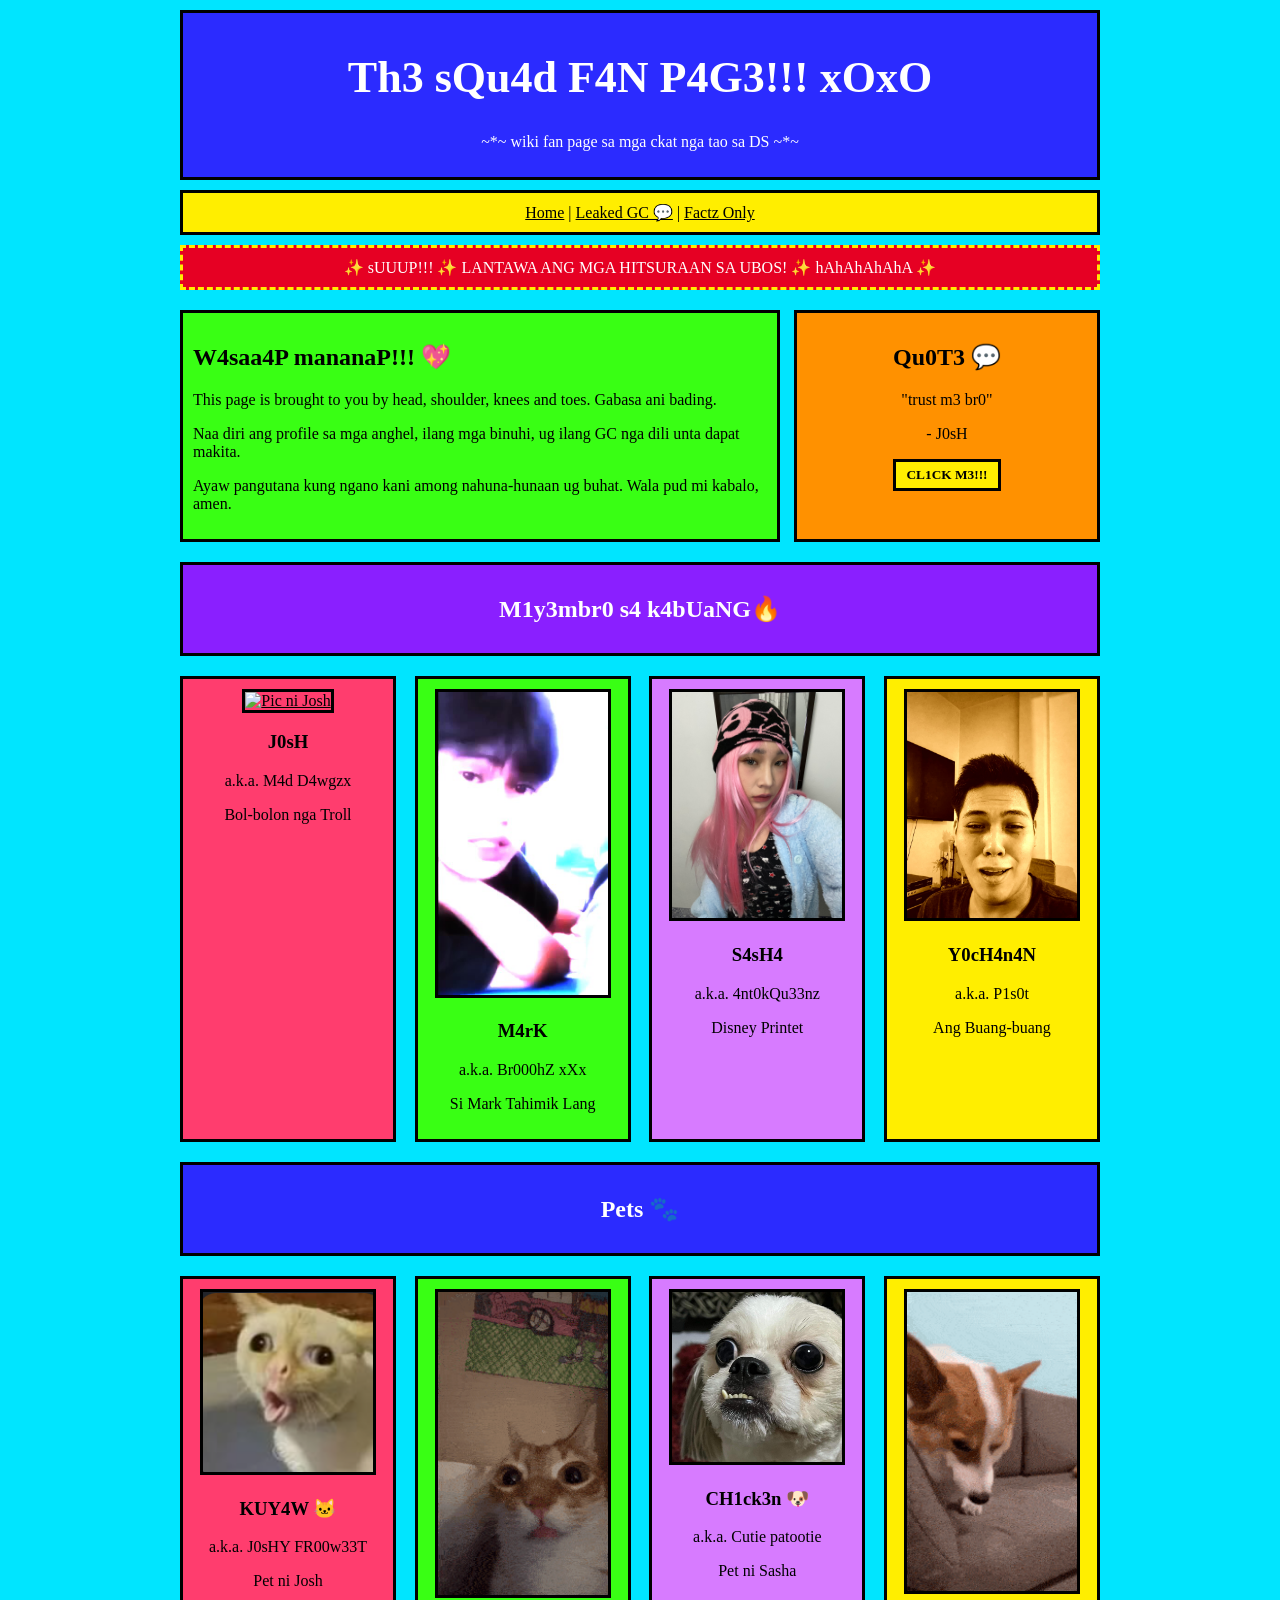
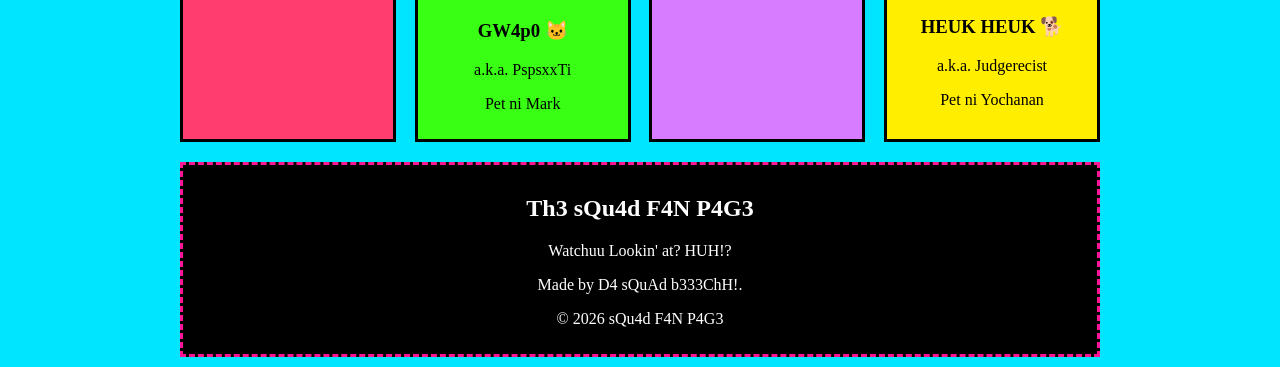
==== commit 081d353a: "Update image alt text for Sasha's pet" ====
--- a/Index.html
+++ b/Index.html
@@ -42,7 +42,7 @@
 
 		<div class='row'>
 				<div id='box7'>
-					<a href="pages/josh.html"><img src="assets/josh.jfif" alt="Pic ni Josh"></a>
+					<a href="pages/josh.html"><img src="assets/josh.png" alt="Pic ni Josh"></a>
 					<h3>J0sH</h3>
 					<p>a.k.a. M4d D4wgzx</p>
 					<p>Bol-bolon nga Troll</p>
@@ -85,7 +85,7 @@
 					<p>Pet ni Mark</p>
 				</div>
 				<div id='box14'>
-					<a href="pages/sasha-pet.html"><img src="assets/sasha-pet.jpeg" alt="Ube"></a>
+					<a href="pages/sasha-pet.html"><img src="assets/sasha-pet.jpeg" alt="Chicken"></a>
 					<h3>CH1ck3n 🐶</h3>
 					<p>a.k.a. Cutie patootie</p>
 					<p>Pet ni Sasha</p>
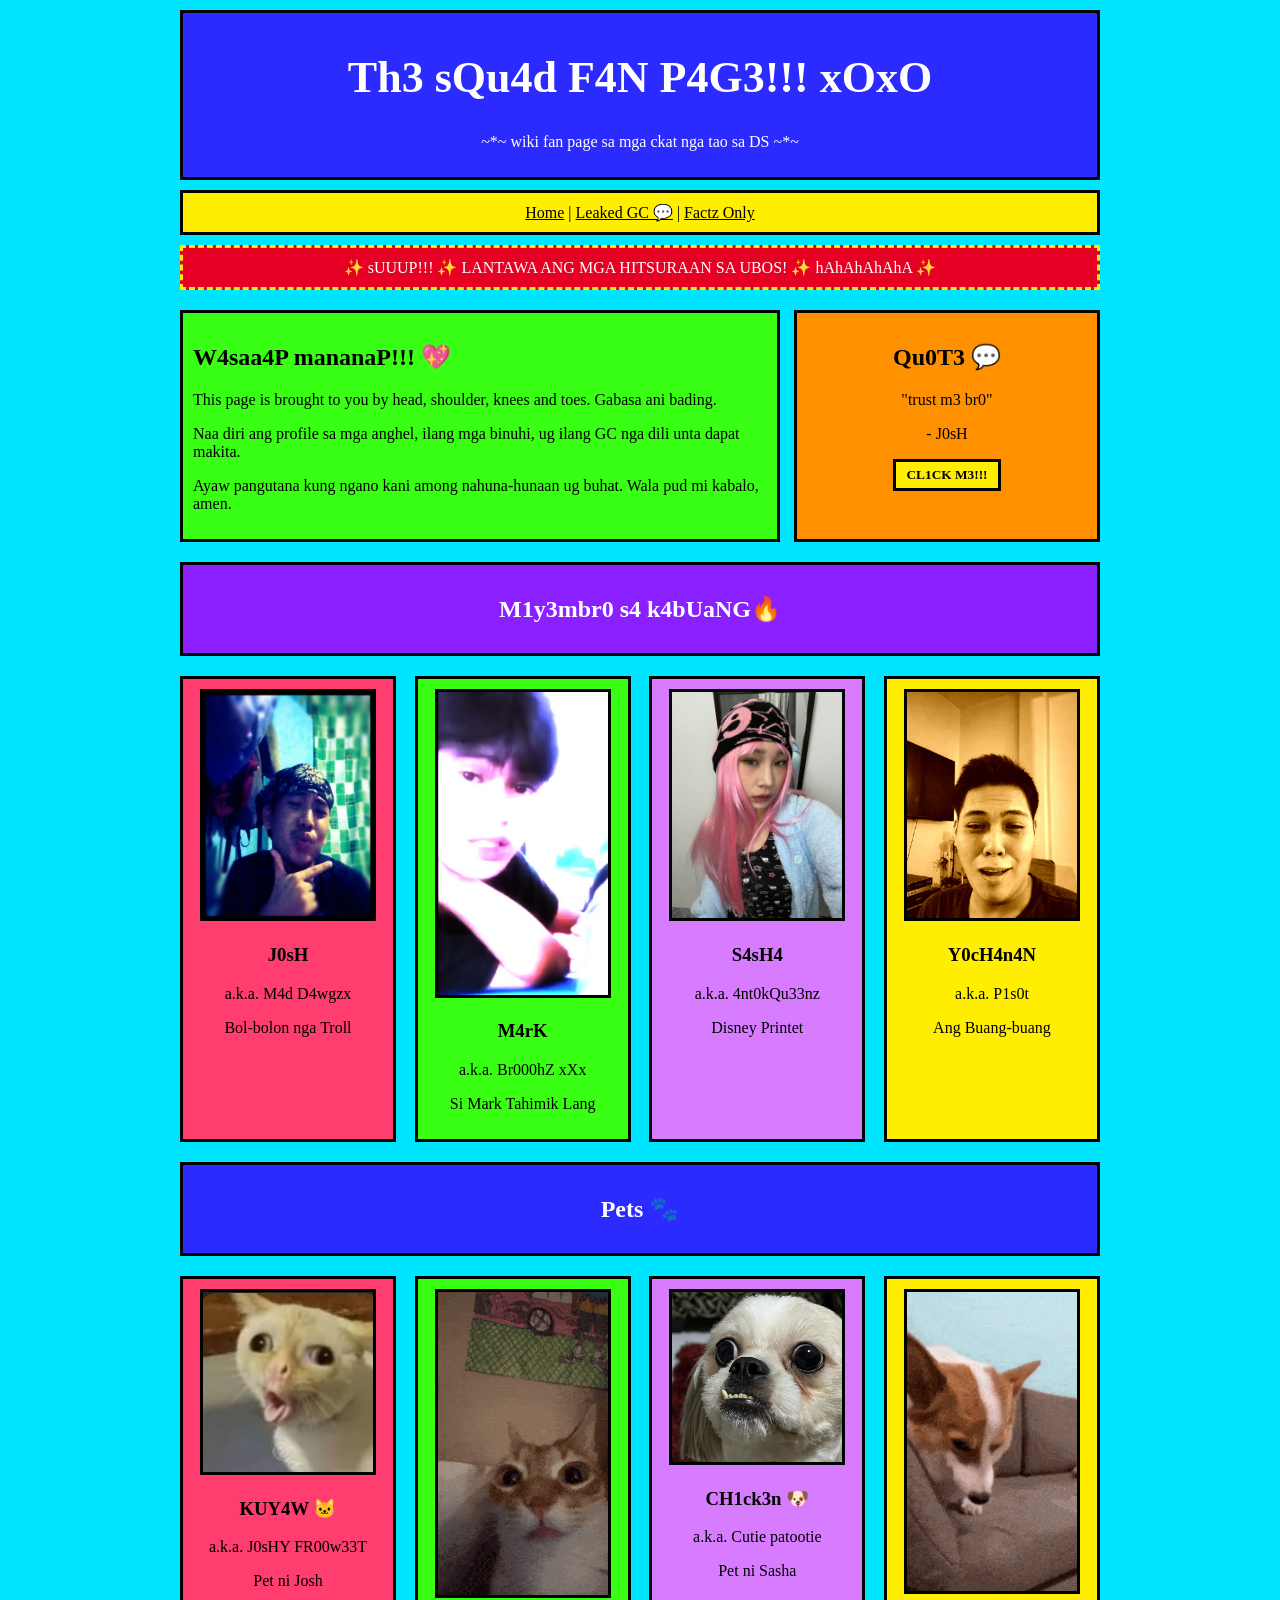
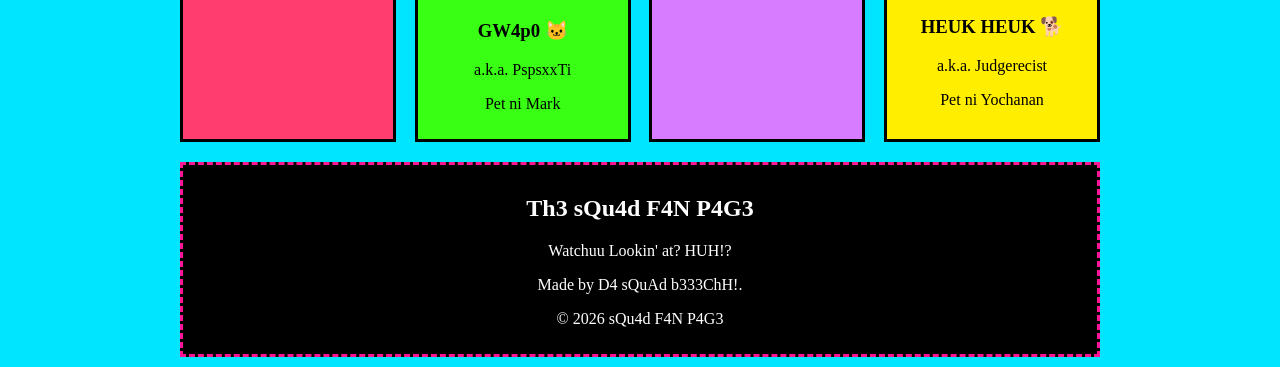
==== commit 60cedd60: "Update alt text for image in Index.html" ====
--- a/Index.html
+++ b/Index.html
@@ -42,7 +42,7 @@
 
 		<div class='row'>
 				<div id='box7'>
-					<a href="pages/josh.html"><img src="assets/josh.png" alt="Pic ni Josh"></a>
+					<a href="pages/josh.html"><img src="assets/josh.jfif" alt="Pic ni Josh"></a>
 					<h3>J0sH</h3>
 					<p>a.k.a. M4d D4wgzx</p>
 					<p>Bol-bolon nga Troll</p>
